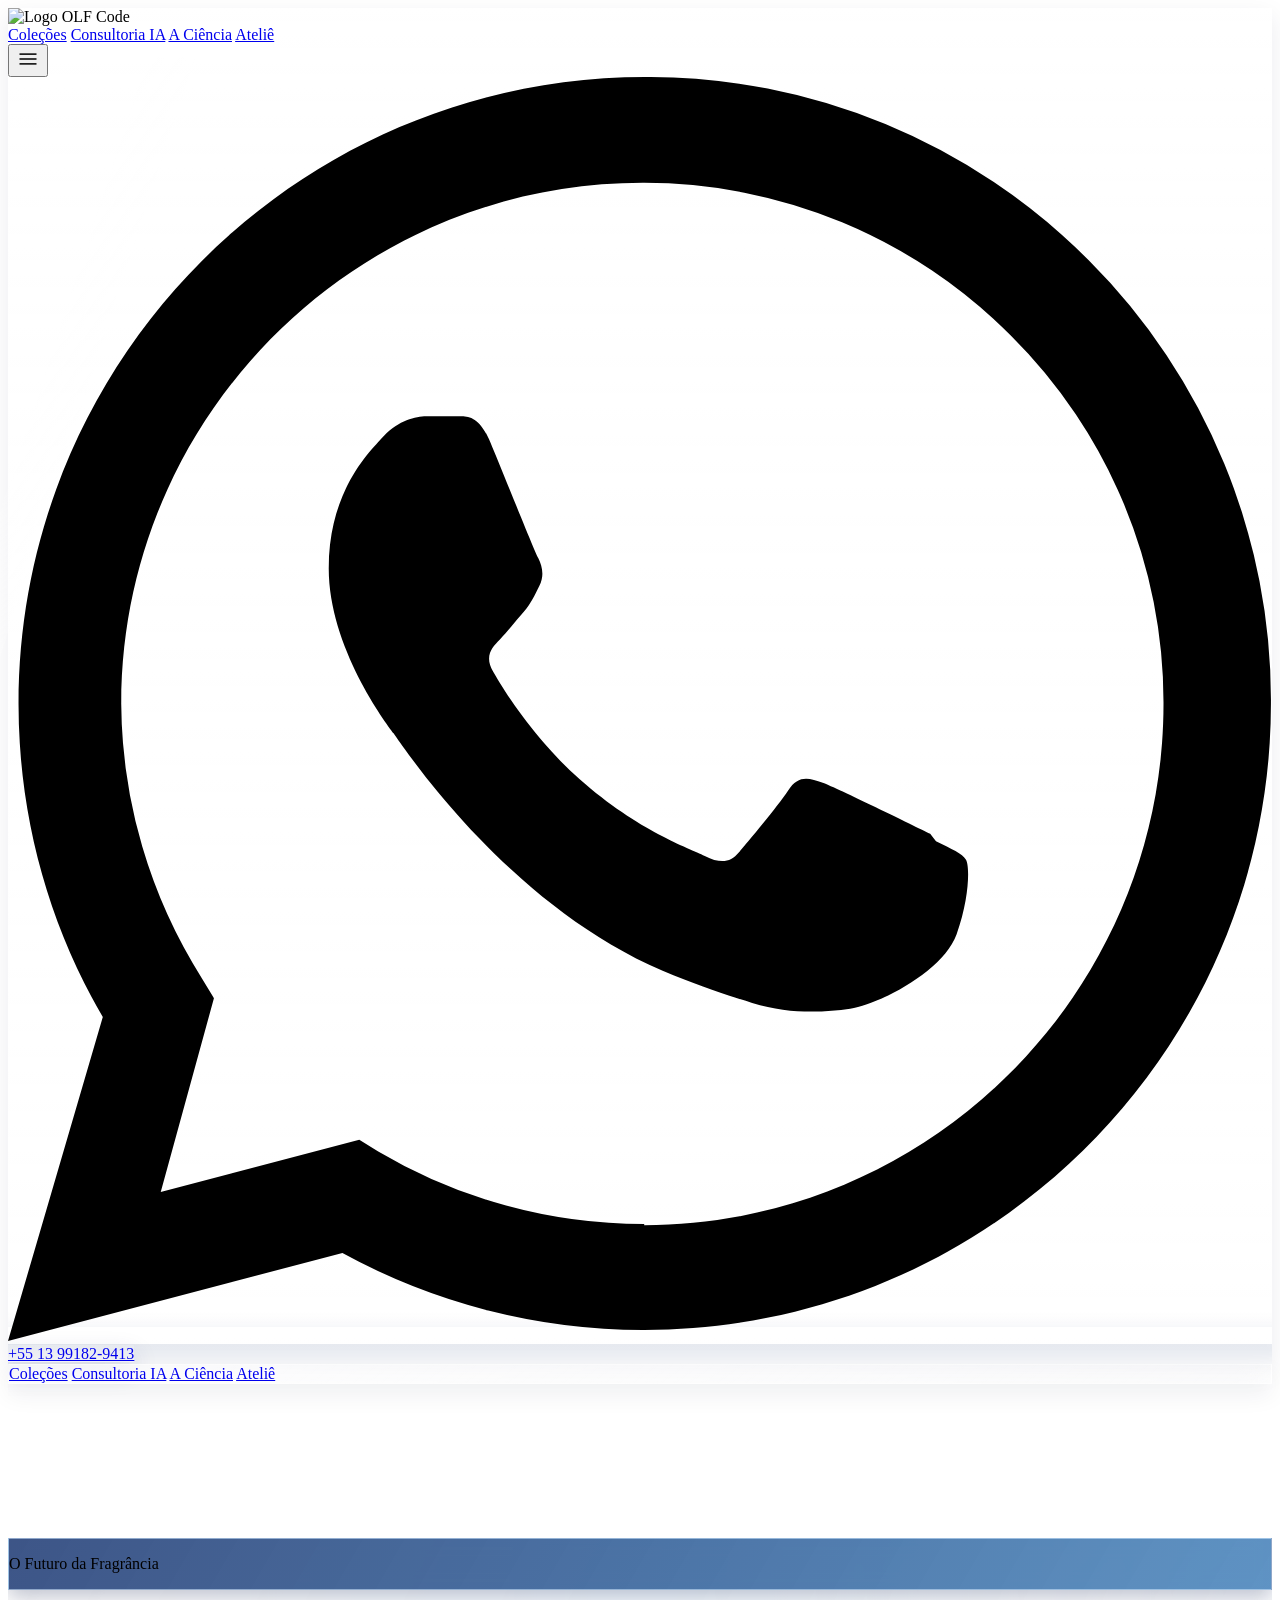
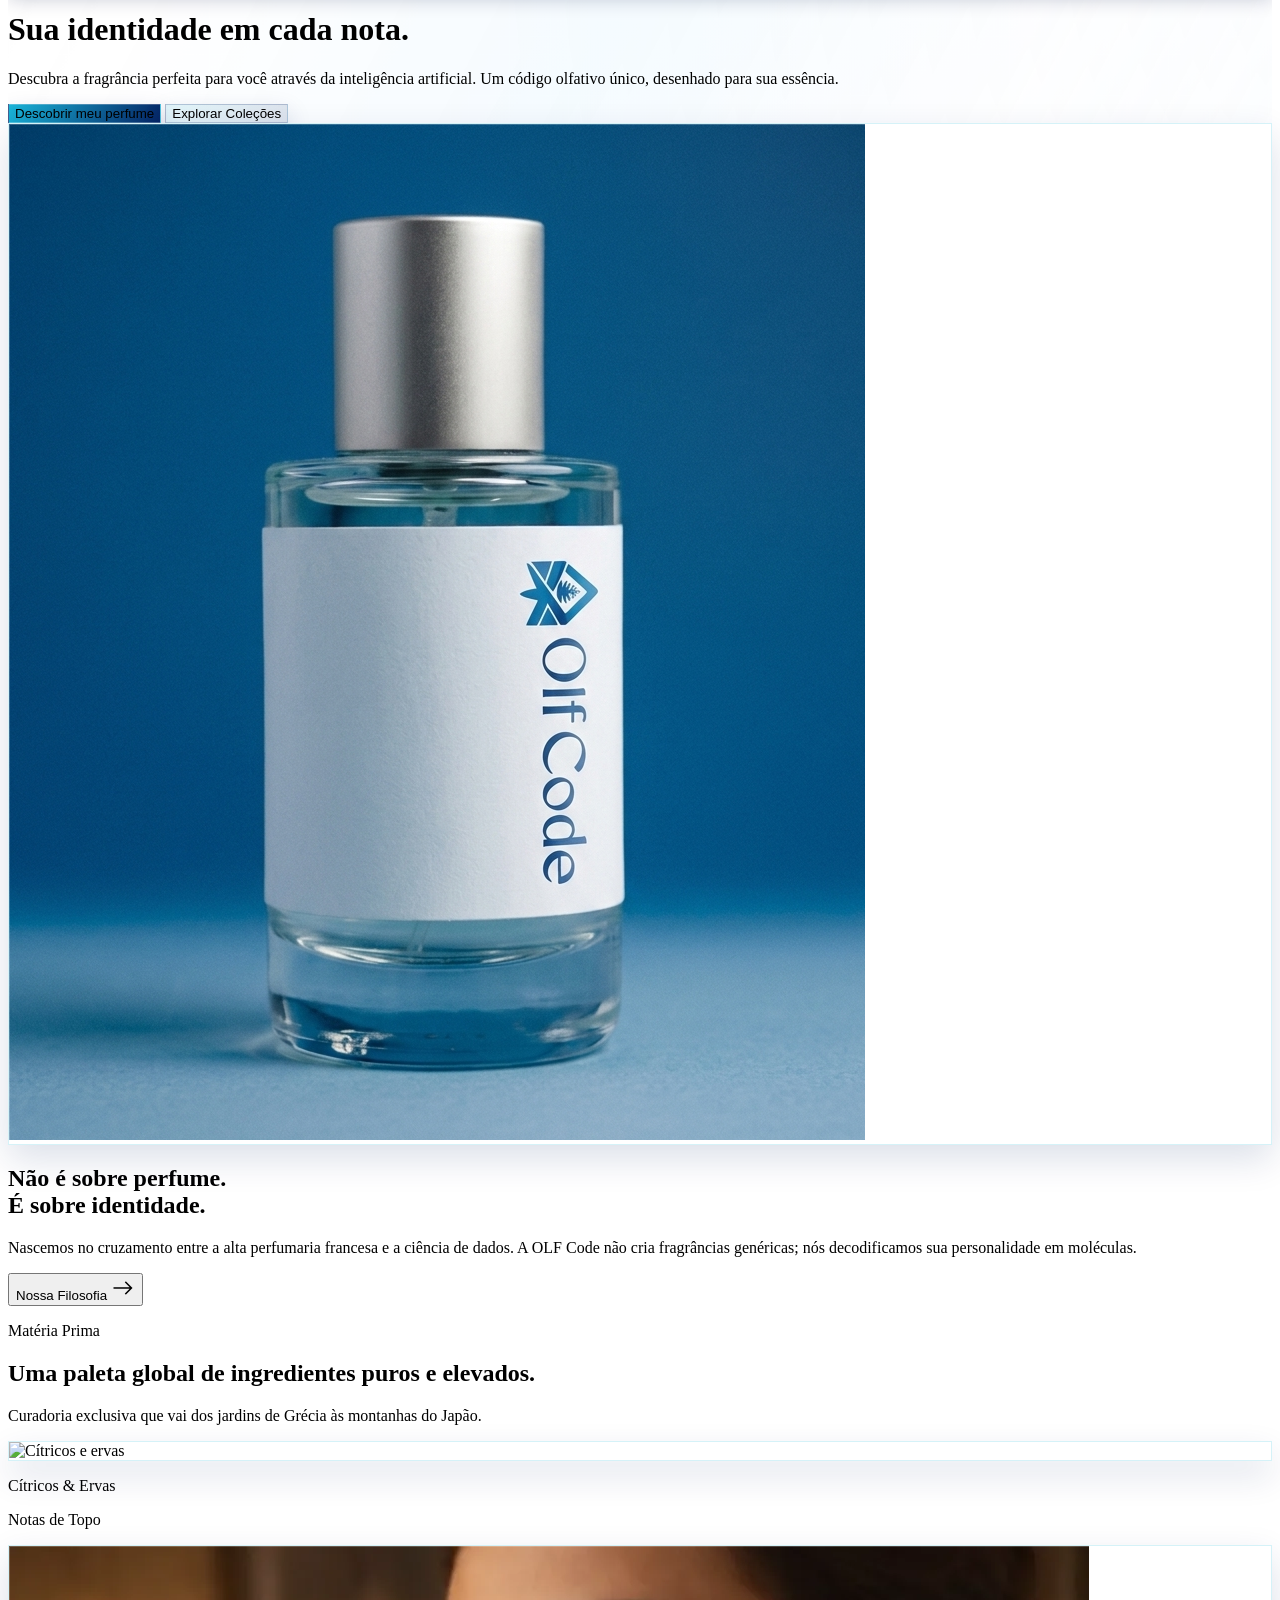
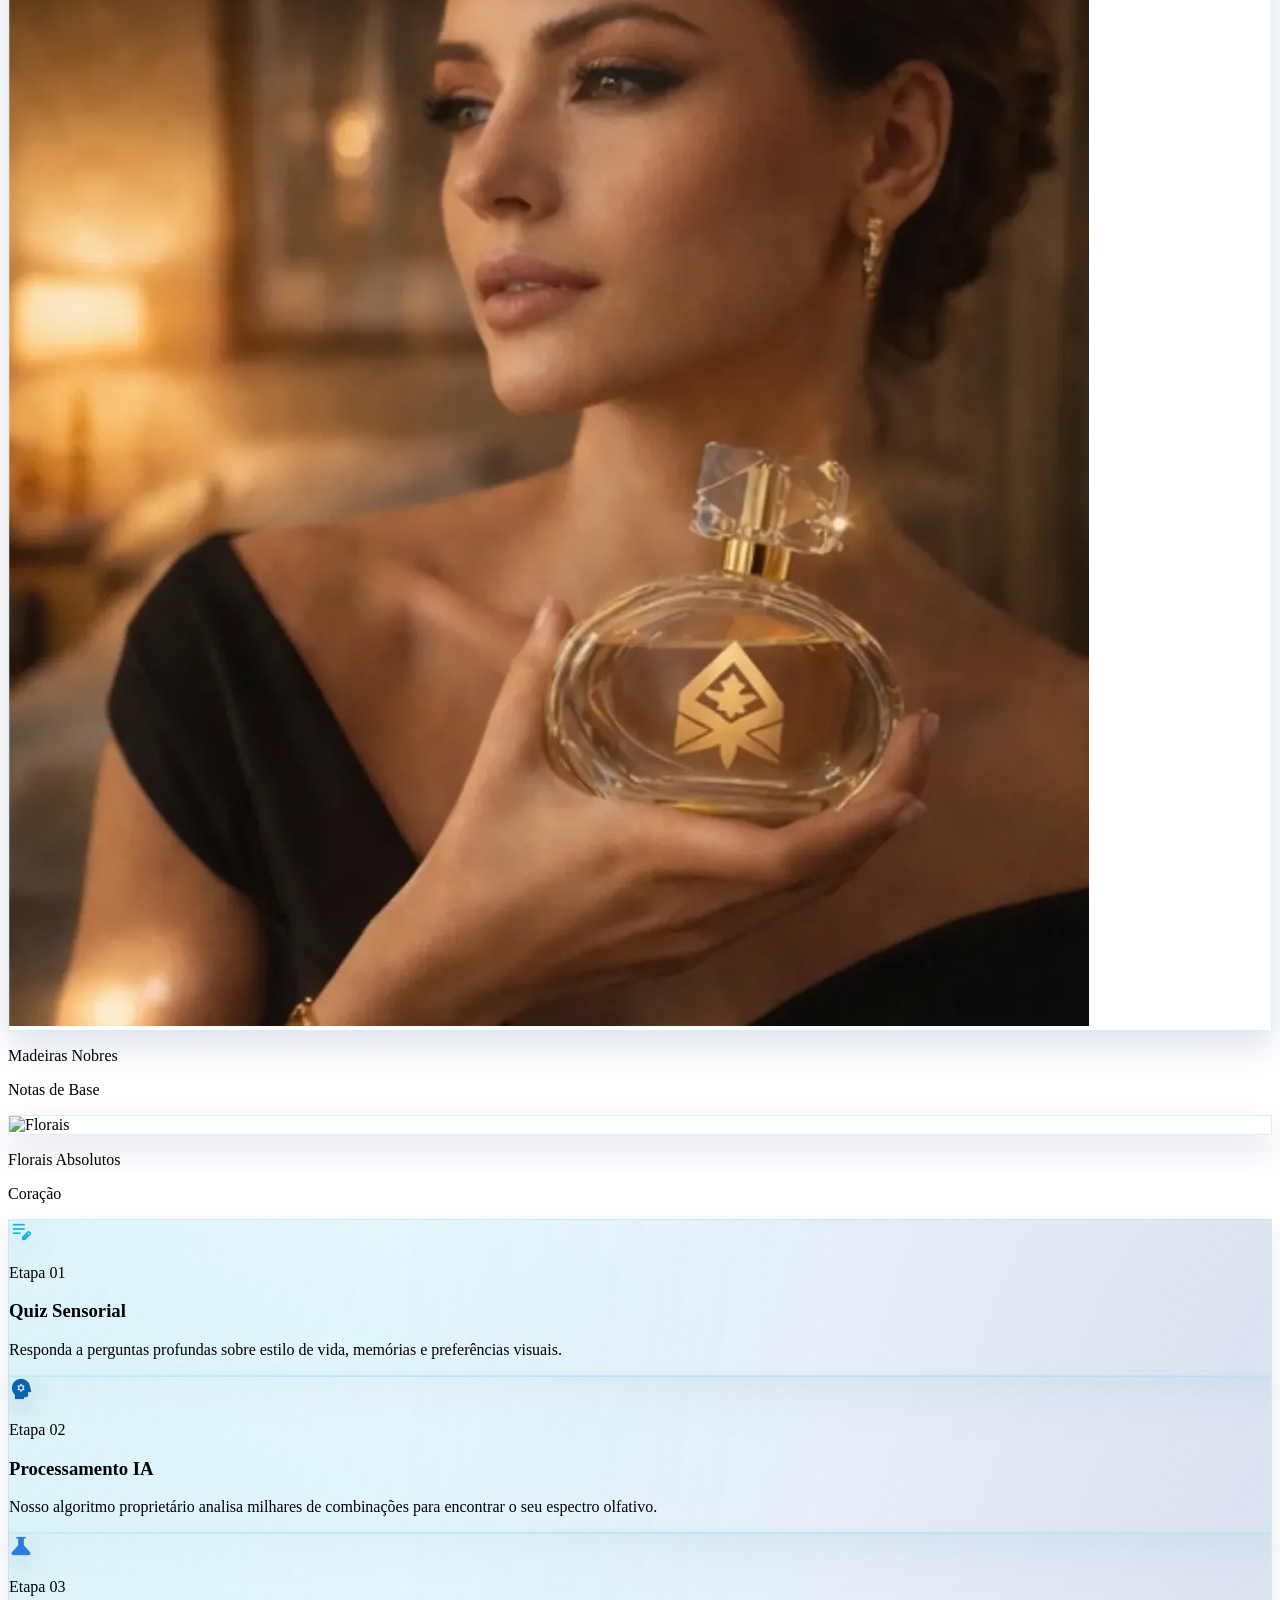
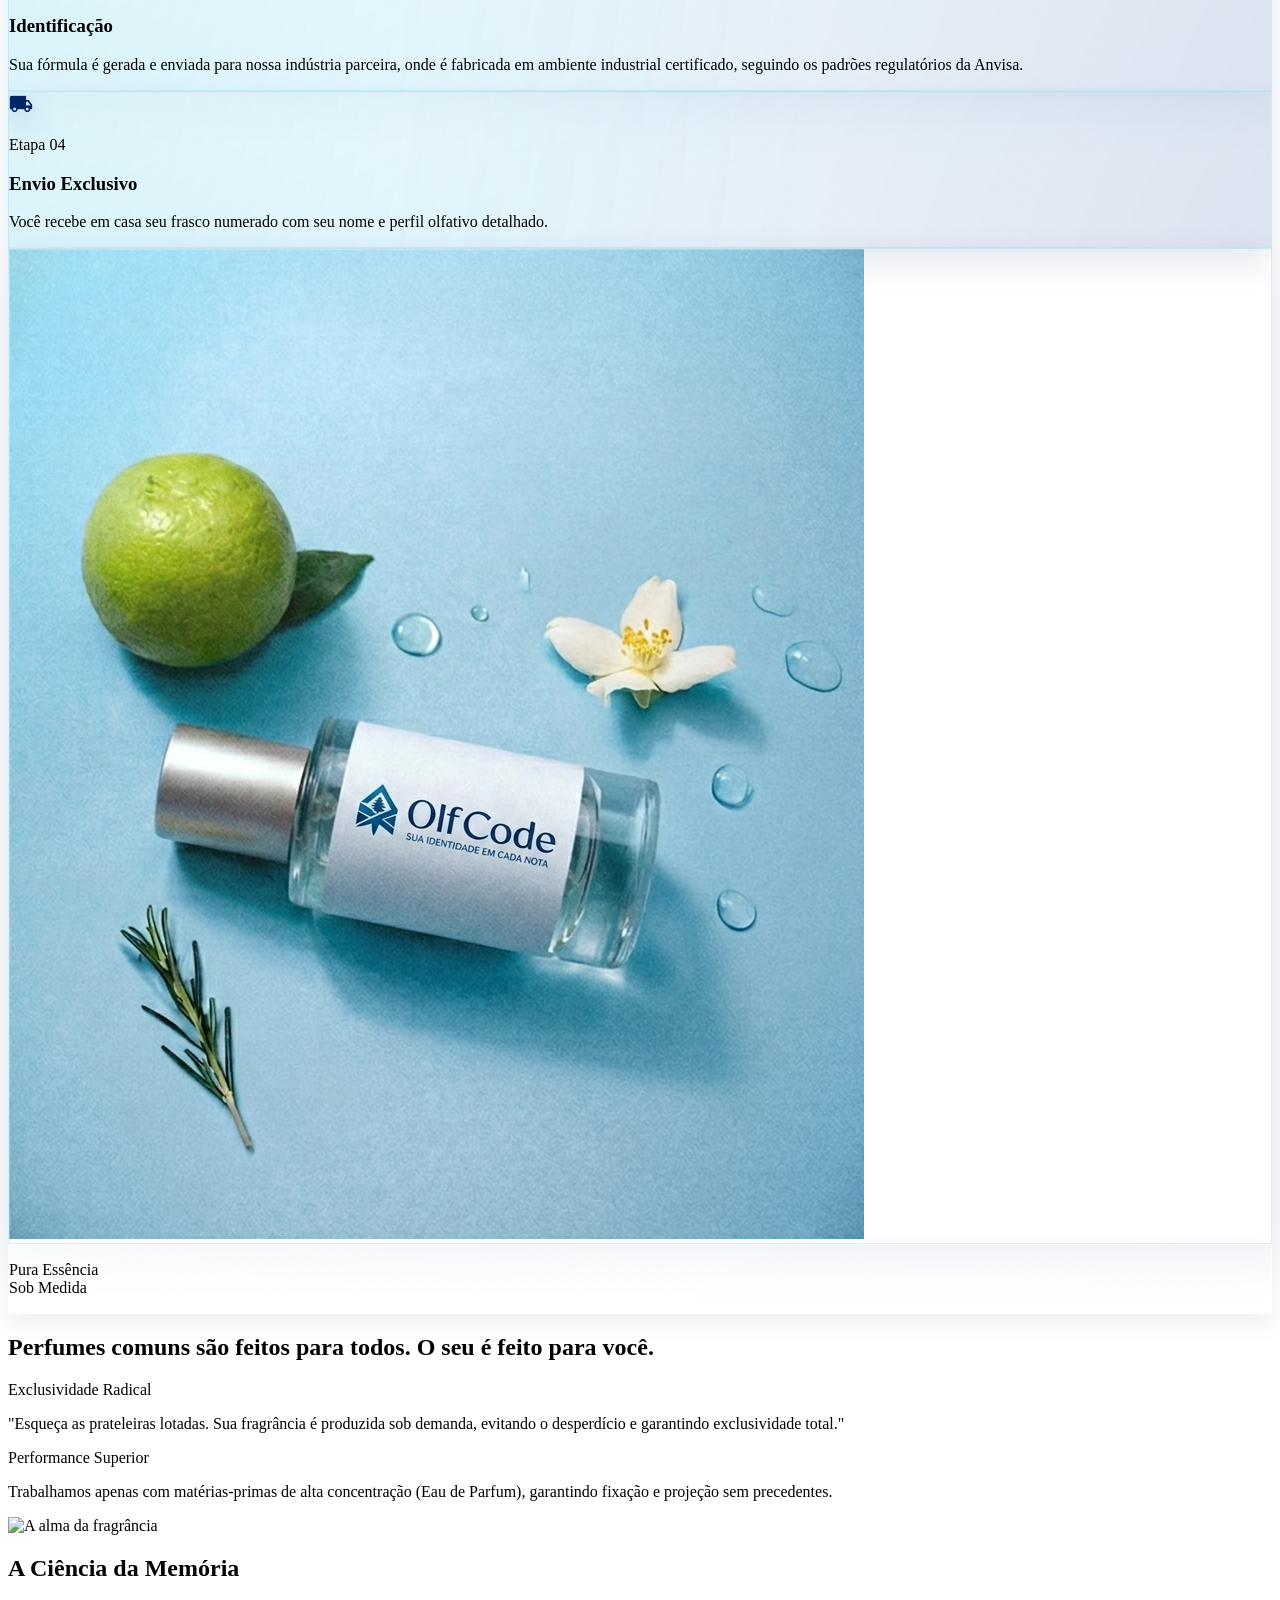
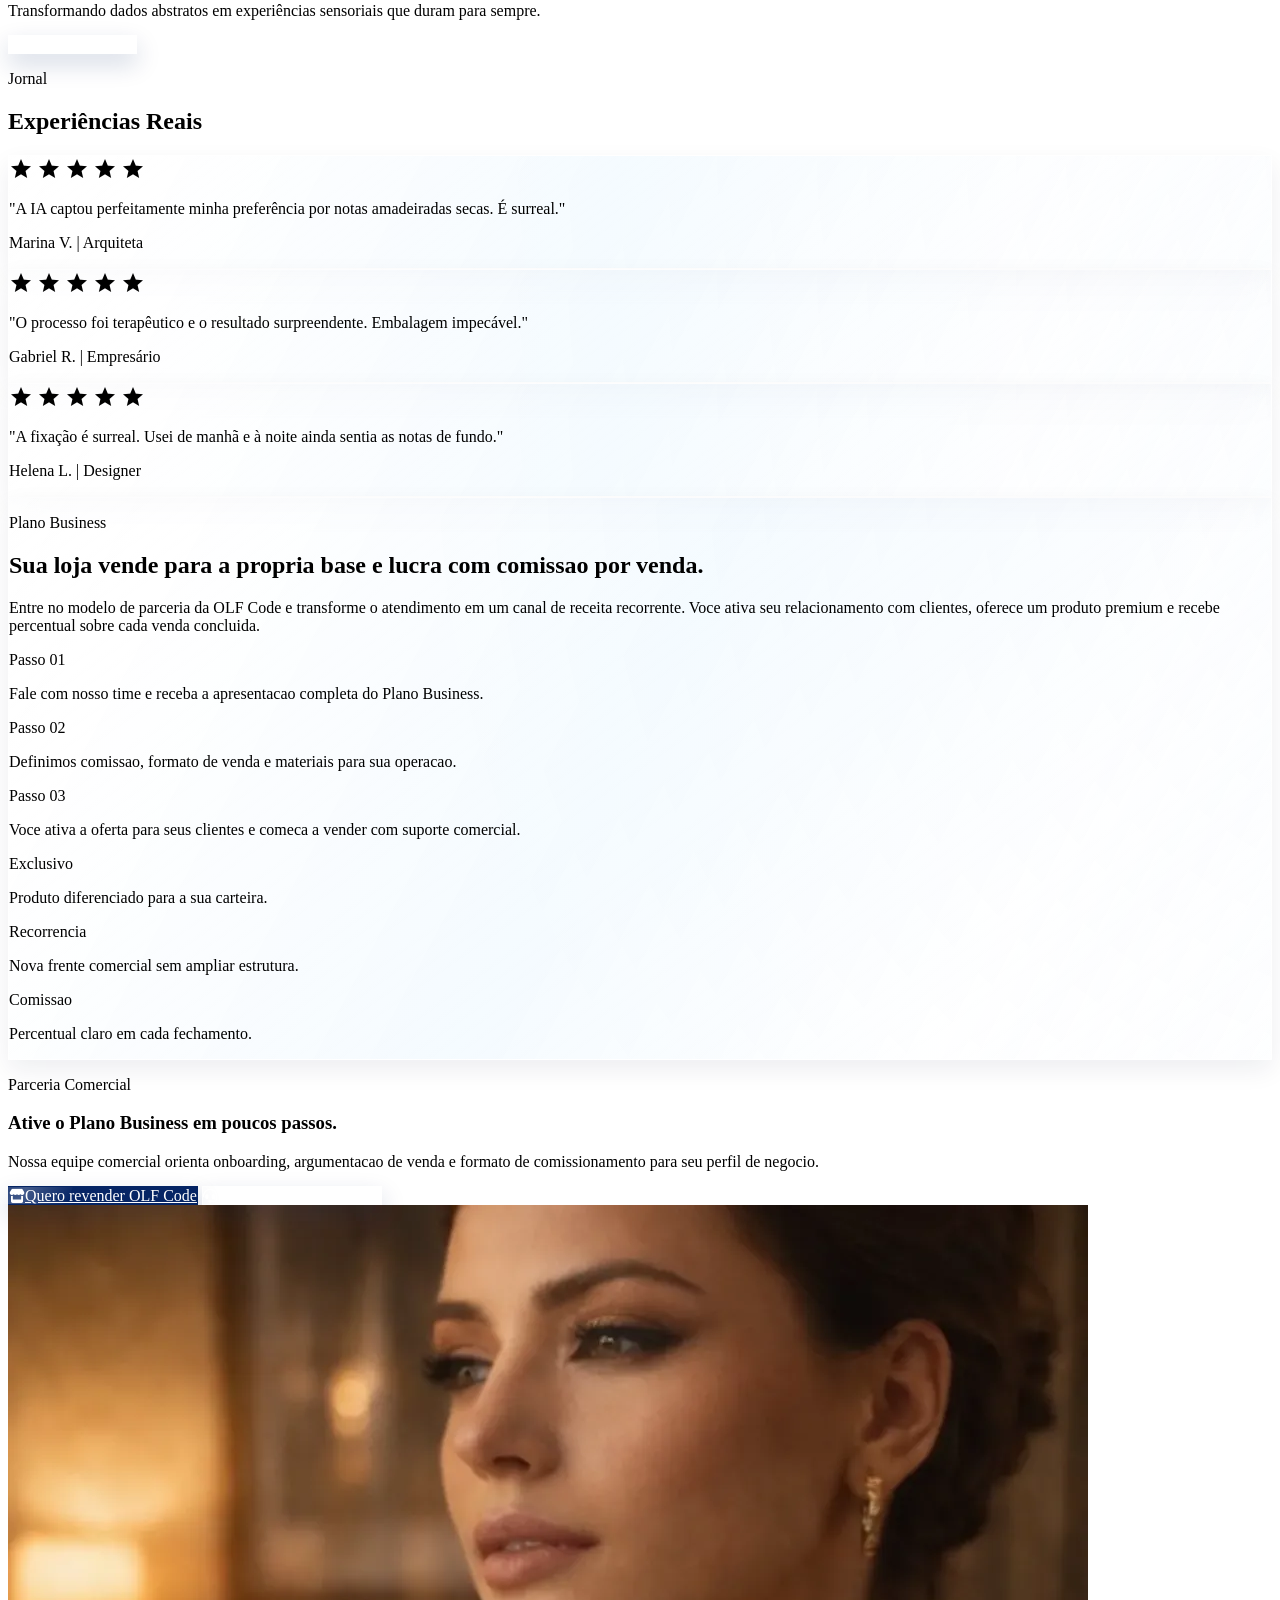
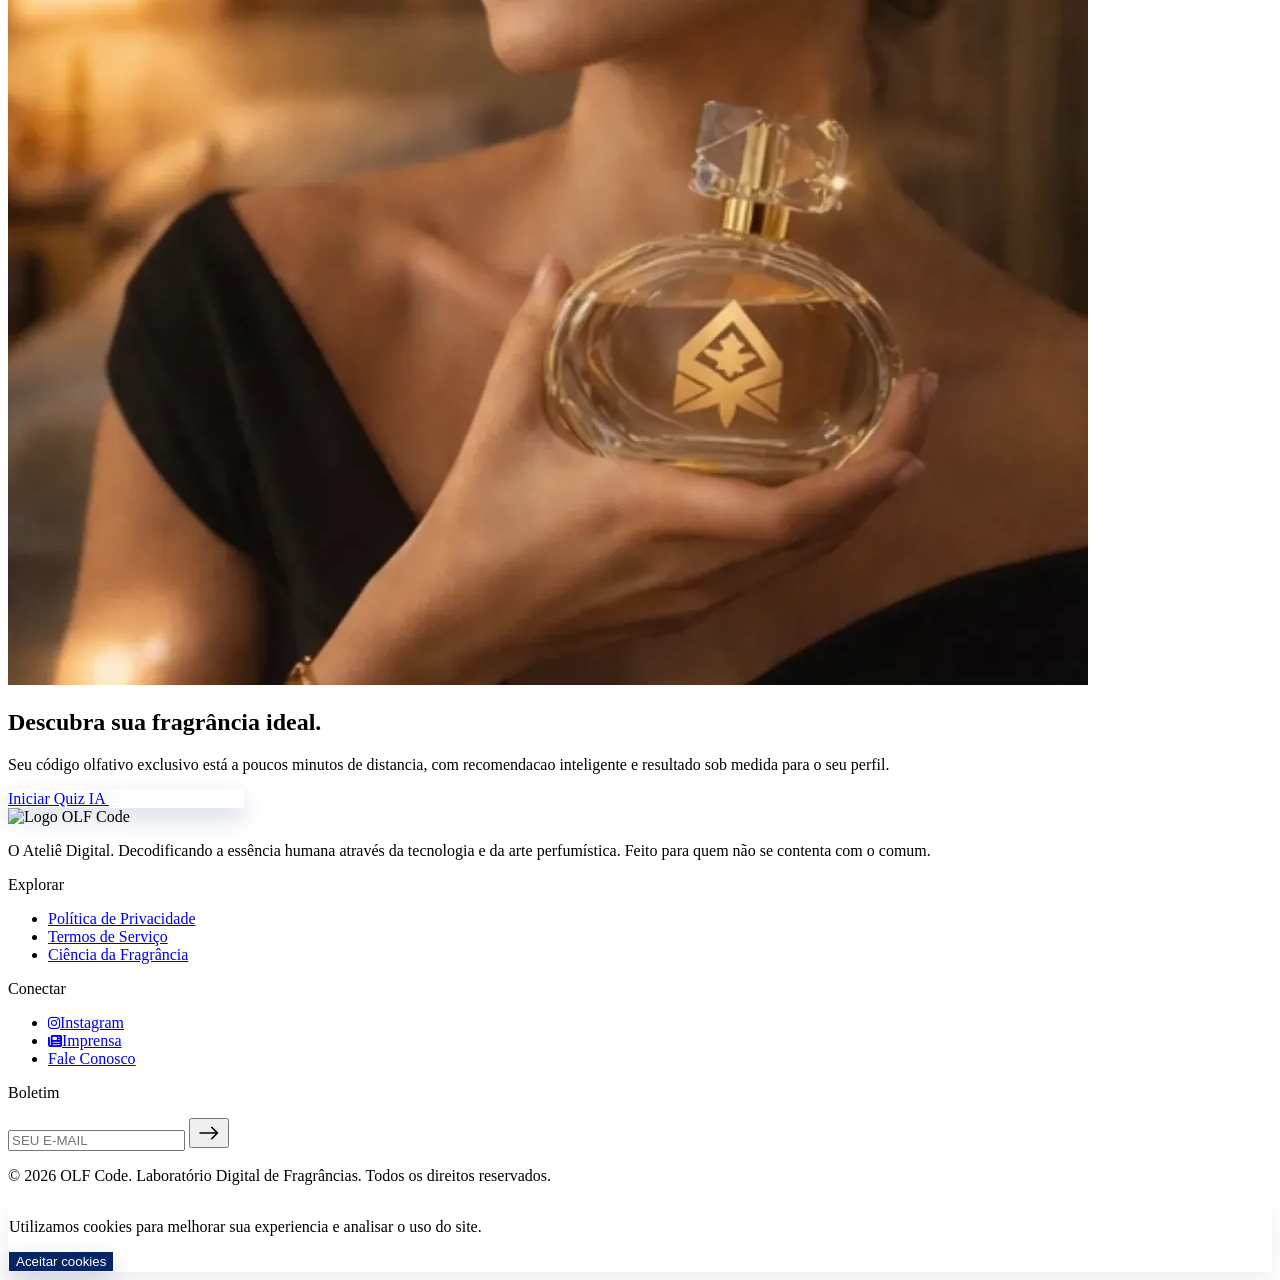
==== olfcode/index.html @ f8c420e4 "Reorganize repository into separate olfcode and os-gigantes project folders." ====
<!DOCTYPE html>

<html lang="pt-BR"><head>
<meta charset="utf-8"/>
<meta content="width=device-width, initial-scale=1.0" name="viewport"/>
<title>OLF Code | A Ciência da Identidade Olfativa</title>
<link href="assets/favicon.png" rel="icon" type="image/png"/>
<script src="https://cdn.tailwindcss.com?plugins=forms,container-queries"></script>
<link href="https://fonts.googleapis.com/css2?family=Noto+Serif:ital,wght@0,400;0,700;1,400&amp;family=Manrope:wght@300;400;600;800&amp;display=swap" rel="stylesheet"/>
<link href="https://fonts.googleapis.com/css2?family=Material+Symbols+Outlined:wght,FILL@100..700,0..1&amp;display=swap" rel="stylesheet"/>
<link href="https://cdnjs.cloudflare.com/ajax/libs/font-awesome/6.5.2/css/all.min.css" rel="stylesheet"/>
<link href="css/main.css" rel="stylesheet"/>
<script src="js/tailwind-config.js"></script>
</head>
<body class="bg-surface font-body text-on-surface selection:bg-secondary-container selection:text-on-secondary-container">
<!-- Navigation -->
<nav class="fixed top-0 w-full z-50 glass-nav flex justify-between items-center px-4 sm:px-6 md:px-12 py-3 md:py-5">
<img alt="Logo OLF Code" class="w-[140px] sm:w-[170px] md:w-[205px] h-auto object-contain" src="https://media.inlead.cloud/uploads/48022/2026-03-06/md-AnbQj-olfcode-logo-no-background.png"/>
<div class="hidden md:flex items-center space-x-10">
<a class="font-label text-xs uppercase tracking-[0.2em] text-primary border-b border-primary/40 pb-1 hover:border-primary transition-all duration-300" href="#colecoes">Coleções</a>
<a class="font-label text-xs uppercase tracking-[0.2em] text-primary/60 hover:text-primary transition-all duration-300" href="#consultoria-ia">Consultoria IA</a>
<a class="font-label text-xs uppercase tracking-[0.2em] text-primary/60 hover:text-primary transition-all duration-300" href="#a-ciencia">A Ciência</a>
<a class="font-label text-xs uppercase tracking-[0.2em] text-primary/60 hover:text-primary transition-all duration-300" href="#atelie">Ateliê</a>
</div>
<div class="flex items-center space-x-3 md:space-x-8">
<button aria-controls="mobile-menu" aria-expanded="false" aria-label="Abrir menu" class="md:hidden inline-flex items-center justify-center w-10 h-10 border border-primary/25 text-primary hover:bg-primary/5 transition-colors" id="mobile-menu-toggle" type="button">
<span class="material-symbols-outlined text-[22px]" data-icon="menu">menu</span>
</button>
<a class="wa-nav-btn px-3 sm:px-4 md:px-5 py-2 md:py-3 rounded-full bg-gradient-to-r from-[#1AB4D8] to-[#062565] text-white font-label text-[10px] md:text-xs tracking-[0.08em] flex items-center gap-2 hover:from-[#24c1e4] hover:to-[#0b377e] transition-all" href="https://wa.me/5513991829413" target="_blank">
<svg aria-hidden="true" class="w-4 h-4 fill-current" viewBox="0 0 24 24">
<path d="M20.52 3.48A11.8 11.8 0 0 0 12.1 0C5.53 0 .2 5.33.2 11.9c0 2.1.55 4.15 1.6 5.95L0 24l6.35-1.67a11.88 11.88 0 0 0 5.72 1.46h.01c6.57 0 11.9-5.33 11.9-11.9a11.8 11.8 0 0 0-3.46-8.41Zm-8.44 18.3h-.01a9.9 9.9 0 0 1-5.04-1.38l-.36-.22-3.77.99 1.01-3.68-.23-.38a9.86 9.86 0 0 1-1.53-5.21c0-5.45 4.44-9.89 9.9-9.89a9.8 9.8 0 0 1 6.99 2.9 9.82 9.82 0 0 1 2.9 6.99c0 5.46-4.44 9.9-9.86 9.9Zm5.43-7.41c-.3-.15-1.77-.87-2.04-.97-.27-.1-.47-.15-.66.15-.2.3-.76.97-.93 1.17-.17.2-.35.22-.65.07-.3-.15-1.25-.46-2.38-1.46-.88-.78-1.47-1.74-1.64-2.04-.17-.3-.02-.46.13-.61.13-.13.3-.35.45-.52.15-.18.2-.3.3-.5.1-.2.05-.37-.02-.52-.08-.15-.66-1.6-.91-2.2-.24-.57-.48-.49-.66-.5h-.56c-.2 0-.52.08-.8.37-.27.3-1.05 1.03-1.05 2.52s1.08 2.93 1.23 3.13c.15.2 2.11 3.22 5.11 4.51.71.3 1.27.48 1.7.61.71.22 1.35.18 1.86.11.57-.09 1.77-.72 2.02-1.41.25-.7.25-1.3.18-1.42-.07-.12-.27-.2-.57-.35Z"/>
</svg>
<span class="hidden sm:inline">+55 13 99182-9413</span>
</a>
</div>
</nav>
<div class="fixed top-[68px] left-0 right-0 z-40 md:hidden px-4 sm:px-6 hidden" id="mobile-menu">
<div class="glass-card border border-white/60 shadow-xl">
<div class="flex flex-col py-3">
<a class="px-5 py-3 font-label text-xs uppercase tracking-[0.22em] text-primary border-b border-primary/10 hover:bg-primary/5 transition-colors" href="#colecoes">Coleções</a>
<a class="px-5 py-3 font-label text-xs uppercase tracking-[0.22em] text-primary border-b border-primary/10 hover:bg-primary/5 transition-colors" href="#consultoria-ia">Consultoria IA</a>
<a class="px-5 py-3 font-label text-xs uppercase tracking-[0.22em] text-primary border-b border-primary/10 hover:bg-primary/5 transition-colors" href="#a-ciencia">A Ciência</a>
<a class="px-5 py-3 font-label text-xs uppercase tracking-[0.22em] text-primary hover:bg-primary/5 transition-colors" href="#atelie">Ateliê</a>
</div>
</div>
</div>
<!-- Hero Section -->
<header class="relative w-full min-h-[640px] md:min-h-[820px] lg:min-h-[980px] flex items-center pt-20 md:pt-24 pb-14 md:pb-24 overflow-hidden bg-gradient-to-br from-[#e8f8fc] via-[#e7efff] to-[#f7fbff]">
<video autoplay="" class="absolute inset-0 w-full h-full object-cover object-center scale-125 md:scale-110 lg:scale-125" loop="" muted="" playsinline="">
<source src="assets/media/hero.mp4" type="video/mp4"/>
</video>
<div class="absolute inset-0 bg-gradient-to-r from-[rgb(10_48_110_/_84%)] via-[rgb(22_98_176_/_72%)] to-[rgb(84_182_232_/_58%)]"></div>
<div class="container relative z-10 mx-auto px-4 sm:px-6 md:px-12 flex justify-center items-center text-center">
<div class="z-10 py-10 md:py-20 w-full">
<div class="liquid-panel rounded-3xl p-6 sm:p-8 md:p-12 bg-white/[0.02] backdrop-blur-lg border border-white/10 shadow-[0_8px_20px_rgba(0,18,62,0.1),0_0_18px_rgba(160,220,255,0.12)]">
<div class="inline-block px-4 py-1 mb-6 hero-tag rounded-full">
<p class="text-[10px] uppercase tracking-[0.3em] text-white/90">O Futuro da Fragrância</p>
</div>
<h1 class="font-headline text-4xl sm:text-5xl md:text-7xl lg:text-8xl text-white leading-[1.1] mb-6 md:mb-8">
                Sua identidade em cada nota.
            </h1>
<p class="font-body text-base md:text-lg text-white/85 max-w-2xl mx-auto mb-8 md:mb-12 leading-relaxed">
                Descubra a fragrância perfeita para você através da inteligência artificial. Um código olfativo único, desenhado para sua essência.
            </p>
<div class="flex flex-col sm:flex-row gap-3 md:gap-4 justify-center">
<button class="glass-button text-on-primary w-full sm:w-auto px-8 md:px-10 py-4 md:py-5 font-label text-[11px] md:text-xs uppercase tracking-[0.2em] inline-flex items-center justify-center gap-3">
                    <i data-lucide="flask-conical" class="lucide-inline"></i>Descobrir meu perfume
                </button>
<button class="glass-button-outline w-full sm:w-auto px-8 md:px-10 py-4 md:py-5 font-label text-[11px] md:text-xs uppercase tracking-[0.2em] text-white border-white/40 inline-flex items-center justify-center gap-3">
                    <i data-lucide="layout-grid" class="lucide-inline"></i>Explorar Coleções
                </button>
</div>
</div>
</div>
</div>
</header>
<!-- Identity Section -->
<section class="py-20 md:py-40 relative overflow-hidden bg-gradient-to-br from-[#f1fdff] via-[#def7ff] to-[#b7eaff]">
<div class="absolute inset-0 bg-[radial-gradient(circle_at_15%_20%,rgba(255,255,255,0.92),transparent_46%),radial-gradient(circle_at_85%_80%,rgba(124,226,255,0.22),transparent_42%),radial-gradient(circle_at_70%_30%,rgba(73,182,255,0.14),transparent_40%)]"></div>
<div class="container mx-auto px-4 sm:px-6 md:px-12">
<div class="grid grid-cols-1 md:grid-cols-2 gap-10 md:gap-24 items-center">
<div class="image-reveal aspect-[4/5] border border-white/80 shadow-[0_28px_70px_rgba(0,72,132,0.35)]">
<img alt="Frasco OLF Code" class="w-full h-full object-cover" src="assets/media/Gemini_Generated_Image_b05674b05674b056.png"/>
<div class="absolute inset-0 bg-primary/5"></div>
</div>
<div class="space-y-8">
<div class="w-12 h-[1px] bg-primary/30"></div>
<h2 class="font-headline text-4xl sm:text-5xl md:text-6xl text-primary leading-tight">
                    Não é sobre perfume. <br/>É sobre identidade.
                </h2>
<p class="font-body text-lg md:text-xl text-on-surface-variant leading-relaxed opacity-80">
                    Nascemos no cruzamento entre a alta perfumaria francesa e a ciência de dados. A OLF Code não cria fragrâncias genéricas; nós decodificamos sua personalidade em moléculas.
                </p>
<div class="pt-8">
<button class="group flex items-center gap-4 text-primary font-label text-xs uppercase tracking-[0.3em]">
                        Nossa Filosofia 
                        <span class="material-symbols-outlined group-hover:translate-x-2 transition-transform" data-icon="east">east</span>
</button>
</div>
</div>
</div>
</div>
</section>
<!-- Ingredient Gallery -->
<section class="py-20 md:py-32 bg-gradient-to-br from-[#effbfe] via-[#f4f8ff] to-[#eef4ff] scroll-mt-28" id="colecoes">
<div class="container mx-auto px-4 sm:px-6 md:px-12">
<div class="flex flex-col md:flex-row justify-between items-end mb-20 gap-8">
<div class="max-w-2xl">
<p class="font-label text-[10px] uppercase tracking-[0.4em] text-secondary mb-6">Matéria Prima</p>
<h2 class="font-headline text-3xl sm:text-4xl md:text-5xl text-primary leading-tight">Uma paleta global de ingredientes puros e elevados.</h2>
</div>
<p class="text-on-surface-variant max-w-xs text-sm leading-relaxed opacity-70">Curadoria exclusiva que vai dos jardins de Grécia às montanhas do Japão.</p>
</div>
<div class="grid grid-cols-1 md:grid-cols-2 lg:grid-cols-3 gap-6 md:gap-10">
<!-- Item 1 -->
<div class="group">
<div class="image-reveal aspect-square mb-6">
<img alt="Cítricos e ervas" class="w-full h-full object-cover" src="https://images.unsplash.com/photo-1616949755610-8c9bbc08f138?auto=format&amp;fit=crop&amp;w=900&amp;q=80"/>
<div class="absolute inset-0 bg-primary/5 opacity-0 group-hover:opacity-100 transition-opacity"></div>
</div>
<div class="flex justify-between items-center px-2">
<p class="font-headline text-xl text-primary italic">Cítricos &amp; Ervas</p>
<p class="text-[10px] text-on-surface-variant tracking-[0.2em] uppercase">Notas de Topo</p>
</div>
</div>
<!-- Item 2 -->
<div class="group lg:mt-16">
<div class="image-reveal aspect-square mb-6">
<img alt="Madeiras" class="w-full h-full object-cover" src="assets/media/cta-frasco.jpg"/>
<div class="absolute inset-0 bg-primary/5 opacity-0 group-hover:opacity-100 transition-opacity"></div>
</div>
<div class="flex justify-between items-center px-2">
<p class="font-headline text-xl text-primary italic">Madeiras Nobres</p>
<p class="text-[10px] text-on-surface-variant tracking-[0.2em] uppercase">Notas de Base</p>
</div>
</div>
<!-- Item 3 -->
<div class="group">
<div class="image-reveal aspect-square mb-6">
<img alt="Florais" class="w-full h-full object-cover" src="https://images.unsplash.com/photo-1615634260167-c8cdede054de?auto=format&amp;fit=crop&amp;w=900&amp;q=80"/>
<div class="absolute inset-0 bg-primary/5 opacity-0 group-hover:opacity-100 transition-opacity"></div>
</div>
<div class="flex justify-between items-center px-2">
<p class="font-headline text-xl text-primary italic">Florais Absolutos</p>
<p class="text-[10px] text-on-surface-variant tracking-[0.2em] uppercase">Coração</p>
</div>
</div>
</div>
</div>
</section>
<!-- Bento Grid Process -->
<section class="py-20 md:py-32 bg-gradient-to-br from-white via-[#eef8ff] to-[#e9f3ff] scroll-mt-28" id="consultoria-ia">
<div class="container mx-auto px-4 sm:px-6 md:px-12">
<div class="grid grid-cols-1 md:grid-cols-2 xl:grid-cols-4 gap-4 md:gap-6">
<div class="process-card p-6 md:p-12 flex flex-col justify-between min-h-[280px] md:min-h-[420px]">
<span class="material-symbols-outlined process-icon icon-edit text-5xl" data-icon="edit_note">edit_note</span>
<div>
<p class="text-[10px] uppercase tracking-[0.4em] text-[#0d63af] mb-4">Etapa 01</p>
<h3 class="font-headline text-3xl text-primary mb-6">Quiz Sensorial</h3>
<p class="text-on-surface-variant text-sm leading-relaxed opacity-70">Responda a perguntas profundas sobre estilo de vida, memórias e preferências visuais.</p>
</div>
</div>
<div class="process-card p-6 md:p-12 flex flex-col justify-between min-h-[280px] md:min-h-[420px]">
<span class="material-symbols-outlined process-icon icon-psychology text-5xl" data-icon="psychology">psychology</span>
<div>
<p class="text-[10px] uppercase tracking-[0.4em] text-[#0d63af] mb-4">Etapa 02</p>
<h3 class="font-headline text-3xl text-primary mb-6">Processamento IA</h3>
<p class="text-on-surface-variant text-sm leading-relaxed opacity-80">Nosso algoritmo proprietário analisa milhares de combinações para encontrar o seu espectro olfativo.</p>
</div>
</div>
<div class="process-card p-6 md:p-12 flex flex-col justify-between min-h-[280px] md:min-h-[420px]">
<span class="material-symbols-outlined process-icon icon-science text-5xl" data-icon="science">science</span>
<div>
<p class="text-[10px] uppercase tracking-[0.4em] text-[#0d63af] mb-4">Etapa 03</p>
<h3 class="font-headline text-3xl text-primary mb-6">Identificação</h3>
<p class="text-on-surface-variant text-sm leading-relaxed opacity-70">Sua fórmula é gerada e enviada para nossa indústria parceira, onde é fabricada em ambiente industrial certificado, seguindo os padrões regulatórios da Anvisa.</p>
</div>
</div>
<div class="process-card p-6 md:p-12 flex flex-col justify-between min-h-[280px] md:min-h-[420px]">
<span class="material-symbols-outlined process-icon icon-shipping text-5xl" data-icon="local_shipping">local_shipping</span>
<div>
<p class="text-[10px] uppercase tracking-[0.4em] text-[#0d63af] mb-4">Etapa 04</p>
<h3 class="font-headline text-3xl text-primary mb-6">Envio Exclusivo</h3>
<p class="text-on-surface-variant text-sm leading-relaxed opacity-70">Você recebe em casa seu frasco numerado com seu nome e perfil olfativo detalhado.</p>
</div>
</div>
</div>
</div>
</section>
<!-- Lifestyle Section -->
<section class="py-20 md:py-40 bg-gradient-to-br from-[#edf9fd] via-[#f2f7ff] to-[#eaf1ff]">
<div class="container mx-auto px-4 sm:px-6 md:px-12">
<div class="grid grid-cols-1 md:grid-cols-2 gap-12 md:gap-32 items-center">
<div class="relative order-2 md:order-1">
<div class="aspect-[4/5] image-reveal shadow-2xl">
<img alt="Frasco OLF Code com notas cítricas" class="w-full h-full object-cover" src="assets/media/Gemini_Generated_Image_x7kvunx7kvunx7kv.png"/>
</div>
<div class="absolute -top-10 -right-10 w-48 h-48 glass-card flex items-center justify-center p-8 hidden lg:flex">
<p class="text-center text-[10px] font-label uppercase tracking-widest text-primary leading-loose">Pura Essência <br/> Sob Medida</p>
</div>
</div>
<div class="order-1 md:order-2">
<h2 class="font-headline text-3xl sm:text-4xl md:text-5xl text-primary mb-8 md:mb-12 leading-tight">Perfumes comuns são feitos para todos. O seu é feito para você.</h2>
<div class="space-y-8 md:space-y-16">
<div class="border-l border-primary/20 pl-6 md:pl-10 group">
<p class="font-label text-[10px] uppercase tracking-[0.3em] text-secondary mb-4 group-hover:tracking-[0.4em] transition-all">Exclusividade Radical</p>
<p class="text-on-surface-variant text-lg leading-relaxed opacity-80 italic">"Esqueça as prateleiras lotadas. Sua fragrância é produzida sob demanda, evitando o desperdício e garantindo exclusividade total."</p>
</div>
<div class="border-l border-primary/20 pl-6 md:pl-10 group">
<p class="font-label text-[10px] uppercase tracking-[0.3em] text-secondary mb-4 group-hover:tracking-[0.4em] transition-all">Performance Superior</p>
<p class="text-on-surface-variant text-lg leading-relaxed opacity-80">Trabalhamos apenas com matérias-primas de alta concentração (Eau de Parfum), garantindo fixação e projeção sem precedentes.</p>
</div>
</div>
</div>
</div>
</div>
</section>
<!-- Full Width Vision -->
<section class="relative h-[60vh] md:h-[80vh] flex items-center justify-center overflow-hidden scroll-mt-28" id="a-ciencia">
<img alt="A alma da fragrância" class="absolute inset-0 w-full h-full object-cover brightness-75" src="https://images.unsplash.com/photo-1615634260167-c8cdede054de?auto=format&amp;fit=crop&amp;w=1800&amp;q=80"/>
<div class="absolute inset-0 bg-gradient-to-r from-[rgb(26_180_216_/_68%)] via-[rgb(13_92_165_/_88%)] to-[rgb(6_37_101_/_83%)]"></div>
<div class="relative z-10 text-center text-white px-6">
<h2 class="font-headline text-4xl sm:text-5xl md:text-8xl mb-6 md:mb-8 tracking-tight">A Ciência da Memória</h2>
<p class="font-body text-base sm:text-lg md:text-xl max-w-2xl mx-auto opacity-70 font-light tracking-wide">Transformando dados abstratos em experiências sensoriais que duram para sempre.</p>
<a class="cta-visual cta-outline-light inline-flex items-center justify-center gap-3 mt-8 px-8 py-4 font-label text-[11px] md:text-xs uppercase tracking-[0.28em]" href="https://wa.me/5513991829413" target="_blank"><i class="fa-brands fa-whatsapp icon-inline"></i>Entrar em contato</a>
</div>
</section>
<!-- Testimonials -->
<section class="py-20 md:py-40 bg-white">
<div class="container mx-auto px-4 sm:px-6 md:px-12">
<div class="text-center mb-24">
<p class="font-label text-[10px] uppercase tracking-[0.5em] text-secondary mb-6">Jornal</p>
<h2 class="font-headline text-3xl sm:text-4xl md:text-5xl text-primary">Experiências Reais</h2>
</div>
<div class="grid grid-cols-1 md:grid-cols-3 gap-6 md:gap-12">
<div class="glass-card liquid-panel p-7 md:p-12 hover:shadow-xl transition-all duration-500">
<div class="flex gap-1 mb-8">
<span class="material-symbols-outlined text-secondary text-sm" style="font-variation-settings: 'FILL' 1;">star</span>
<span class="material-symbols-outlined text-secondary text-sm" style="font-variation-settings: 'FILL' 1;">star</span>
<span class="material-symbols-outlined text-secondary text-sm" style="font-variation-settings: 'FILL' 1;">star</span>
<span class="material-symbols-outlined text-secondary text-sm" style="font-variation-settings: 'FILL' 1;">star</span>
<span class="material-symbols-outlined text-secondary text-sm" style="font-variation-settings: 'FILL' 1;">star</span>
                </div>
<p class="font-body text-primary text-lg mb-12 italic leading-relaxed">"A IA captou perfeitamente minha preferência por notas amadeiradas secas. É surreal."</p>
<div class="flex items-center gap-4">
<div class="w-8 h-[1px] bg-primary/20"></div>
<p class="font-label text-[10px] uppercase tracking-[0.2em] text-on-surface-variant">Marina V. | Arquiteta</p>
</div>
</div>
<div class="glass-card liquid-panel p-7 md:p-12 md:translate-y-8 hover:shadow-xl transition-all duration-500">
<div class="flex gap-1 mb-8">
<span class="material-symbols-outlined text-secondary text-sm" style="font-variation-settings: 'FILL' 1;">star</span>
<span class="material-symbols-outlined text-secondary text-sm" style="font-variation-settings: 'FILL' 1;">star</span>
<span class="material-symbols-outlined text-secondary text-sm" style="font-variation-settings: 'FILL' 1;">star</span>
<span class="material-symbols-outlined text-secondary text-sm" style="font-variation-settings: 'FILL' 1;">star</span>
<span class="material-symbols-outlined text-secondary text-sm" style="font-variation-settings: 'FILL' 1;">star</span>
                </div>
<p class="font-body text-primary text-lg mb-12 italic leading-relaxed">"O processo foi terapêutico e o resultado surpreendente. Embalagem impecável."</p>
<div class="flex items-center gap-4">
<div class="w-8 h-[1px] bg-primary/20"></div>
<p class="font-label text-[10px] uppercase tracking-[0.2em] text-on-surface-variant">Gabriel R. | Empresário</p>
</div>
</div>
<div class="glass-card liquid-panel p-7 md:p-12 hover:shadow-xl transition-all duration-500">
<div class="flex gap-1 mb-8">
<span class="material-symbols-outlined text-secondary text-sm" style="font-variation-settings: 'FILL' 1;">star</span>
<span class="material-symbols-outlined text-secondary text-sm" style="font-variation-settings: 'FILL' 1;">star</span>
<span class="material-symbols-outlined text-secondary text-sm" style="font-variation-settings: 'FILL' 1;">star</span>
<span class="material-symbols-outlined text-secondary text-sm" style="font-variation-settings: 'FILL' 1;">star</span>
<span class="material-symbols-outlined text-secondary text-sm" style="font-variation-settings: 'FILL' 1;">star</span>
                </div>
<p class="font-body text-primary text-lg mb-12 italic leading-relaxed">"A fixação é surreal. Usei de manhã e à noite ainda sentia as notas de fundo."</p>
<div class="flex items-center gap-4">
<div class="w-8 h-[1px] bg-primary/20"></div>
<p class="font-label text-[10px] uppercase tracking-[0.2em] text-on-surface-variant">Helena L. | Designer</p>
</div>
</div>
</div>
</div>
</section>
<!-- Business CTA -->
<section class="py-20 md:py-32 bg-gradient-to-br from-[#eef7ff] via-white to-[#e9f6fc] scroll-mt-28" id="atelie">
<div class="container mx-auto px-4 sm:px-6 md:px-12">
<div class="grid grid-cols-1 lg:grid-cols-12 gap-8 md:gap-10 items-start">
<div class="lg:col-span-7 relative overflow-hidden glass-card liquid-panel p-8 md:p-12 border border-[#0d63af]/15 bg-gradient-to-br from-[#eefbff] via-[#def5ff] to-[#cdeeff]">
<div class="absolute inset-0 bg-[radial-gradient(circle_at_18%_18%,rgba(255,255,255,0.74),transparent_58%),radial-gradient(circle_at_85%_80%,rgba(124,226,255,0.24),transparent_58%),radial-gradient(circle_at_70%_32%,rgba(73,182,255,0.17),transparent_56%),radial-gradient(circle_at_35%_70%,rgba(112,205,255,0.14),transparent_52%)] pointer-events-none"></div>
<div class="relative z-10">
<p class="font-label text-[10px] uppercase tracking-[0.45em] text-[#0d63af] mb-5">Plano Business</p>
<h2 class="font-headline text-3xl sm:text-4xl md:text-5xl text-primary mb-6 leading-tight">Sua loja vende para a propria base e lucra com comissao por venda.</h2>
<p class="font-body text-on-surface-variant text-base md:text-lg leading-relaxed mb-8">Entre no modelo de parceria da OLF Code e transforme o atendimento em um canal de receita recorrente. Voce ativa seu relacionamento com clientes, oferece um produto premium e recebe percentual sobre cada venda concluida.</p>
<div class="grid grid-cols-1 md:grid-cols-3 gap-3 mb-8 text-left">
<div class="bg-[#f4fbff] border border-[#0d63af]/20 p-4">
<p class="font-label text-[10px] uppercase tracking-[0.3em] text-[#0d63af] mb-2">Passo 01</p>
<p class="text-primary text-sm leading-relaxed flex items-start gap-2"><i data-lucide="message-circle" class="lucide-inline mt-0.5"></i><span>Fale com nosso time e receba a apresentacao completa do Plano Business.</span></p>
</div>
<div class="bg-[#f4fbff] border border-[#0d63af]/20 p-4">
<p class="font-label text-[10px] uppercase tracking-[0.3em] text-[#0d63af] mb-2">Passo 02</p>
<p class="text-primary text-sm leading-relaxed flex items-start gap-2"><i data-lucide="settings-2" class="lucide-inline mt-0.5"></i><span>Definimos comissao, formato de venda e materiais para sua operacao.</span></p>
</div>
<div class="bg-[#f4fbff] border border-[#0d63af]/20 p-4">
<p class="font-label text-[10px] uppercase tracking-[0.3em] text-[#0d63af] mb-2">Passo 03</p>
<p class="text-primary text-sm leading-relaxed flex items-start gap-2"><i data-lucide="trending-up" class="lucide-inline mt-0.5"></i><span>Voce ativa a oferta para seus clientes e comeca a vender com suporte comercial.</span></p>
</div>
</div>
<div class="grid grid-cols-1 sm:grid-cols-3 gap-4">
<div class="bg-white border border-[#0d63af]/15 p-5">
<p class="font-label text-[10px] uppercase tracking-[0.25em] text-[#0d63af] mb-2">Exclusivo</p>
<p class="text-primary text-sm leading-relaxed">Produto diferenciado para a sua carteira.</p>
</div>
<div class="bg-white border border-[#0d63af]/15 p-5">
<p class="font-label text-[10px] uppercase tracking-[0.25em] text-[#0d63af] mb-2">Recorrencia</p>
<p class="text-primary text-sm leading-relaxed">Nova frente comercial sem ampliar estrutura.</p>
</div>
<div class="bg-white border border-[#0d63af]/15 p-5">
<p class="font-label text-[10px] uppercase tracking-[0.25em] text-[#0d63af] mb-2">Comissao</p>
<p class="text-primary text-sm leading-relaxed">Percentual claro em cada fechamento.</p>
</div>
</div>
</div>
</div>
<div class="lg:col-span-5 lg:self-center bg-gradient-to-br from-[#062565] via-[#0b377e] to-[#0d63af] p-8 md:p-10 text-white flex flex-col justify-center shadow-2xl">
<div class="text-center flex flex-col items-center">
<p class="font-label text-[10px] uppercase tracking-[0.35em] text-white/70 mb-4">Parceria Comercial</p>
<h3 class="font-headline text-2xl md:text-3xl leading-tight mb-5">Ative o Plano Business em poucos passos.</h3>
<p class="text-white/85 text-sm md:text-base leading-relaxed mb-8 max-w-md">Nossa equipe comercial orienta onboarding, argumentacao de venda e formato de comissionamento para seu perfil de negocio.</p>
</div>
<div class="flex flex-col gap-4">
<a class="cta-visual cta-solid-dark w-full px-8 py-4 font-label text-[11px] md:text-xs uppercase tracking-[0.28em] text-center border border-white inline-flex items-center justify-center gap-3" href="https://wa.me/5513991829413" target="_blank"><i class="fa-solid fa-store icon-inline"></i>Quero revender OLF Code</a>
<a class="cta-visual cta-outline-light w-full px-8 py-4 font-label text-[11px] md:text-xs uppercase tracking-[0.28em] text-center inline-flex items-center justify-center gap-3" href="https://wa.me/5513991829413" target="_blank"><i class="fa-solid fa-headset icon-inline"></i>Falar com time comercial</a>
</div>
</div>
</div>
</div>
</section>
<!-- Call to Action -->
<section class="py-20 md:py-40 bg-[#02173f] relative overflow-hidden">
<div class="absolute inset-0 opacity-20">
<img alt="Frasco de perfume com composição luxuosa e quente" class="w-full h-full object-cover" src="assets/media/cta-frasco.jpg"/>
</div>
<div class="absolute inset-0 bg-gradient-to-r from-[#02173f]/95 via-[#0a2b6e]/85 to-[#1AB4D8]/70"></div>
<div class="container mx-auto px-4 sm:px-6 md:px-12 text-center relative z-10">
<h2 class="font-headline text-3xl sm:text-4xl md:text-7xl text-white mb-6 md:mb-8">Descubra sua fragrância ideal.</h2>
<p class="font-body text-white/90 mb-10 md:mb-16 text-base md:text-xl max-w-2xl mx-auto">Seu código olfativo exclusivo está a poucos minutos de distancia, com recomendacao inteligente e resultado sob medida para o seu perfil.</p>
<div class="flex flex-col sm:flex-row justify-center gap-6">
<a class="cta-visual bg-white text-primary w-full sm:w-auto px-10 md:px-16 py-4 md:py-6 font-label text-[11px] md:text-xs uppercase tracking-[0.3em] hover:bg-[#dff7fd] transition-all shadow-2xl text-center inline-flex items-center justify-center gap-3" href="#" target="_self">
                <i data-lucide="sparkles" class="lucide-inline"></i>Iniciar Quiz IA
            </a>
<a class="cta-visual cta-outline-light w-full sm:w-auto px-10 md:px-16 py-4 md:py-6 font-label text-[11px] md:text-xs uppercase tracking-[0.3em] flex items-center justify-center gap-3" href="https://wa.me/5513991829413" target="_blank">
                <i class="fa-brands fa-whatsapp icon-inline"></i>Atendimento Privé
            </a>
</div>
</div>
</section>
<!-- Footer -->
<footer class="bg-white border-t border-stone-100 py-16 md:py-24">
<div class="container mx-auto px-4 sm:px-6 md:px-12">
<div class="grid grid-cols-1 md:grid-cols-12 gap-10 md:gap-16 mb-16 md:mb-24">
<div class="md:col-span-5">
<img alt="Logo OLF Code" class="w-[160px] md:w-[205px] h-auto object-contain mb-8" src="https://media.inlead.cloud/uploads/48022/2026-03-06/md-AnbQj-olfcode-logo-no-background.png"/>
<p class="text-on-surface-variant font-body text-sm tracking-wide max-w-sm leading-loose opacity-70">
                    O Ateliê Digital. Decodificando a essência humana através da tecnologia e da arte perfumística. Feito para quem não se contenta com o comum.
                </p>
</div>
<div class="md:col-span-2 space-y-6">
<p class="font-label text-[10px] uppercase tracking-[0.3em] text-primary">Explorar</p>
<ul class="space-y-4">
<li><a class="text-xs uppercase tracking-widest text-on-surface-variant hover:text-[#1AB4D8] transition-colors inline-flex items-center gap-2" href="#"><i data-lucide="shield-check" class="lucide-inline"></i>Política de Privacidade</a></li>
<li><a class="text-xs uppercase tracking-widest text-on-surface-variant hover:text-[#1AB4D8] transition-colors inline-flex items-center gap-2" href="#"><i data-lucide="file-text" class="lucide-inline"></i>Termos de Serviço</a></li>
<li><a class="text-xs uppercase tracking-widest text-on-surface-variant hover:text-[#1AB4D8] transition-colors inline-flex items-center gap-2" href="#"><i data-lucide="flask-conical" class="lucide-inline"></i>Ciência da Fragrância</a></li>
</ul>
</div>
<div class="md:col-span-2 space-y-6">
<p class="font-label text-[10px] uppercase tracking-[0.3em] text-primary">Conectar</p>
<ul class="space-y-4">
<li><a class="text-xs uppercase tracking-widest text-on-surface-variant hover:text-[#1AB4D8] transition-colors inline-flex items-center gap-2" href="#"><i class="fa-brands fa-instagram icon-inline"></i>Instagram</a></li>
<li><a class="text-xs uppercase tracking-widest text-on-surface-variant hover:text-[#1AB4D8] transition-colors inline-flex items-center gap-2" href="#"><i class="fa-solid fa-newspaper icon-inline"></i>Imprensa</a></li>
<li><a class="text-xs uppercase tracking-widest text-on-surface-variant hover:text-[#1AB4D8] transition-colors inline-flex items-center gap-2" href="#"><i data-lucide="phone-call" class="lucide-inline"></i>Fale Conosco</a></li>
</ul>
</div>
<div class="md:col-span-3">
<p class="font-label text-[10px] uppercase tracking-[0.3em] text-primary mb-8">Boletim</p>
<div class="flex border-b border-primary/20 pb-2">
<input class="bg-transparent border-none text-[10px] w-full focus:ring-0 placeholder:text-primary/30 uppercase tracking-widest" placeholder="SEU E-MAIL" type="email"/>
<button class="material-symbols-outlined text-primary/40 hover:text-primary transition-colors" data-icon="east">east</button>
</div>
</div>
</div>
<div class="pt-12 border-t border-stone-50">
<p class="font-label text-[9px] uppercase tracking-[0.4em] text-primary/40">
                © 2026 OLF Code. Laboratório Digital de Fragrâncias. Todos os direitos reservados.
            </p>
</div>
</div>
</footer>
<div class="fixed bottom-4 left-1/2 -translate-x-1/2 w-[92%] max-w-xl z-[60] hidden" id="cookie-banner">
<div class="glass-card border border-white/70 bg-white/90 backdrop-blur-md px-4 py-3 shadow-xl">
<div class="flex flex-col sm:flex-row items-start sm:items-center gap-3 sm:gap-4">
<p class="text-[11px] md:text-xs text-primary/80 leading-relaxed">
        Utilizamos cookies para melhorar sua experiencia e analisar o uso do site.
      </p>
<button class="cta-visual cta-solid-dark border border-white text-white px-4 py-2 font-label text-[10px] uppercase tracking-[0.2em] w-full sm:w-auto inline-flex items-center justify-center gap-2" id="cookie-accept" type="button">
        <i data-lucide="check" class="lucide-inline"></i>Aceitar cookies
      </button>
</div>
</div>
</div>
<script src="https://unpkg.com/lucide@latest"></script>
<script defer src="js/main.js"></script>

</body></html>
---- olfcode/css/main.css ----
html {
            scroll-behavior: smooth;
        }
        .material-symbols-outlined {
            font-variation-settings: 'FILL' 0, 'wght' 300, 'GRAD' 0, 'opsz' 24;
        }
        .icon-inline {
            font-size: 14px;
            line-height: 1;
        }
        .lucide-inline {
            width: 16px;
            height: 16px;
            stroke-width: 2;
        }
        .glass-card {
            background: linear-gradient(145deg, rgba(255, 255, 255, 0.7) 0%, rgba(255, 255, 255, 0.34) 100%);
            backdrop-filter: blur(14px) saturate(165%);
            -webkit-backdrop-filter: blur(14px) saturate(165%);
            border: 1px solid rgba(255, 255, 255, 0.5);
            box-shadow: 0 10px 24px rgba(10, 25, 60, 0.07);
        }
        .glass-nav {
            background: linear-gradient(180deg, rgba(255, 255, 255, 0.8) 0%, rgba(255, 255, 255, 0.6) 100%);
            backdrop-filter: blur(28px) saturate(170%);
            -webkit-backdrop-filter: blur(28px) saturate(170%);
            border-bottom: 1px solid rgba(255, 255, 255, 0.35);
            box-shadow: 0 8px 24px rgba(0, 18, 62, 0.08);
        }
        .glass-button {
            background: linear-gradient(120deg, #1AB4D8 0%, #062565 100%);
            backdrop-filter: blur(10px);
            border: 1px solid rgba(255, 255, 255, 0.25);
            transition: all 0.4s cubic-bezier(0.4, 0, 0.2, 1);
        }
        .glass-button:hover {
            background: linear-gradient(120deg, #25c2e8 0%, #0a337f 100%);
            transform: translateY(-2px);
            box-shadow: 0 12px 24px rgba(6, 37, 101, 0.25);
        }
        .glass-button-outline {
            background: linear-gradient(120deg, rgba(26, 180, 216, 0.12) 0%, rgba(6, 37, 101, 0.12) 100%);
            backdrop-filter: blur(10px);
            border: 1px solid rgba(6, 37, 101, 0.22);
            transition: all 0.4s cubic-bezier(0.4, 0, 0.2, 1);
        }
        .glass-button-outline:hover {
            background: linear-gradient(120deg, rgba(26, 180, 216, 0.2) 0%, rgba(6, 37, 101, 0.2) 100%);
            border-color: rgba(26, 180, 216, 0.45);
            color: #062565;
        }
        .cta-solid-dark {
            background: #062565;
            color: #ffffff;
            border: 1px solid rgba(6, 37, 101, 0.28);
            transition: all 0.3s ease;
        }
        .cta-solid-dark:hover {
            background: #0b377e;
            box-shadow: 0 12px 24px rgba(6, 37, 101, 0.26);
            transform: translateY(-2px);
        }
        .cta-outline-light {
            background: rgba(255, 255, 255, 0.12);
            color: #ffffff;
            border: 1px solid rgba(255, 255, 255, 0.72);
            transition: all 0.3s ease;
        }
        .cta-outline-light:hover {
            background: #ffffff;
            color: #062565;
            box-shadow: 0 12px 24px rgba(2, 22, 64, 0.3);
            transform: translateY(-2px);
        }
        .glass-button,
        .glass-button-outline,
        .cta-visual,
        .wa-nav-btn {
            position: relative;
            overflow: hidden;
            box-shadow: 0 10px 24px rgba(6, 37, 101, 0.18);
        }
        .glass-button::before,
        .glass-button-outline::before,
        .cta-visual::before,
        .wa-nav-btn::before {
            content: "";
            position: absolute;
            top: 0;
            left: -130%;
            width: 55%;
            height: 100%;
            background: linear-gradient(110deg, rgba(255, 255, 255, 0) 0%, rgba(255, 255, 255, 0.24) 50%, rgba(255, 255, 255, 0) 100%);
            transform: skewX(-18deg);
            transition: left 0.75s ease;
        }
        .glass-button:hover::before,
        .glass-button-outline:hover::before,
        .cta-visual:hover::before,
        .wa-nav-btn:hover::before {
            left: 140%;
        }
        .image-reveal {
            position: relative;
            overflow: hidden;
            border: 1px solid rgba(26, 180, 216, 0.18);
            box-shadow: 0 14px 34px rgba(6, 37, 101, 0.14);
            transition: box-shadow 0.5s ease, transform 0.5s ease;
        }
        .image-reveal::after {
            content: "";
            position: absolute;
            inset: 0;
            border: 1px solid rgba(255, 255, 255, 0.22);
            pointer-events: none;
        }
        .image-reveal img {
            transition: transform 1.2s cubic-bezier(0.2, 0, 0.2, 1), filter 0.8s ease;
        }
        .image-reveal:hover {
            box-shadow: 0 22px 44px rgba(6, 37, 101, 0.26);
        }
        .image-reveal:hover img {
            transform: scale(1.08);
            filter: saturate(1.12) contrast(1.04) brightness(1.02);
        }
        .liquid-overlay {
            background: linear-gradient(135deg, rgba(26,180,216,0.3) 0%, rgba(255,255,255,0.1) 45%, rgba(6,37,101,0.28) 100%);
            pointer-events: none;
            animation: liquidShift 14s ease-in-out infinite alternate;
        }
        .liquid-panel {
            position: relative;
            overflow: hidden;
            isolation: isolate;
        }
        .liquid-panel::before {
            content: "";
            position: absolute;
            inset: -70%;
            background: linear-gradient(118deg, rgba(255,255,255,0) 0%, rgba(255,255,255,0.14) 34%, rgba(160,218,255,0.18) 49%, rgba(255,255,255,0.12) 62%, rgba(255,255,255,0) 78%),
                        radial-gradient(circle at 78% 26%, rgba(170, 210, 255, 0.08) 0%, rgba(170, 210, 255, 0) 42%);
            animation: liquidFloatPanel 18s linear infinite;
            transform-origin: center;
            will-change: transform;
            opacity: 0.58;
            z-index: -1;
        }
        @keyframes liquidFloatPanel {
            0% { transform: rotate(0deg) scale(1.06) translate3d(-2%, -1.5%, 0); }
            50% { transform: rotate(180deg) scale(1.22) translate3d(2%, 1.5%, 0); }
            100% { transform: rotate(360deg) scale(1.06) translate3d(-2%, -1.5%, 0); }
        }
        @keyframes liquidFloat {
            0% { transform: rotate(0deg) scale(1); }
            50% { transform: rotate(180deg) scale(1.08); }
            100% { transform: rotate(360deg) scale(1); }
        }
        @keyframes liquidShift {
            0% { opacity: 0.65; transform: translate3d(-1.5%, 0, 0); }
            100% { opacity: 1; transform: translate3d(1.5%, -1.5%, 0); }
        }
        .process-card {
            position: relative;
            overflow: hidden;
            isolation: isolate;
            background: linear-gradient(155deg, rgba(255, 255, 255, 0.72) 0%, rgba(220, 242, 255, 0.42) 45%, rgba(212, 227, 255, 0.3) 100%);
            border: 1px solid rgba(26, 180, 216, 0.22);
            backdrop-filter: blur(18px) saturate(160%);
            -webkit-backdrop-filter: blur(18px) saturate(160%);
            box-shadow: 0 16px 30px rgba(6, 37, 101, 0.1);
            transition: transform 0.45s ease, box-shadow 0.45s ease, border-color 0.35s ease;
        }
        .process-card::before {
            content: "";
            position: absolute;
            inset: -62%;
            background: radial-gradient(circle at 25% 30%, rgba(26, 180, 216, 0.16) 0%, rgba(26, 180, 216, 0) 42%),
                        radial-gradient(circle at 78% 70%, rgba(6, 37, 101, 0.11) 0%, rgba(6, 37, 101, 0) 48%);
            animation: liquidFloatCard 16s linear infinite;
            z-index: -1;
        }
        @keyframes liquidFloatCard {
            0% {
                transform: rotate(0deg) scale(1.02) translate3d(-2%, -2%, 0);
            }
            50% {
                transform: rotate(180deg) scale(1.18) translate3d(2%, 2%, 0);
            }
            100% {
                transform: rotate(360deg) scale(1.02) translate3d(-2%, -2%, 0);
            }
        }
        .process-card:hover {
            transform: translateY(-8px);
            border-color: rgba(26, 180, 216, 0.48);
            box-shadow: 0 22px 42px rgba(6, 37, 101, 0.2);
        }
        .process-icon {
            font-variation-settings: 'FILL' 1, 'wght' 500, 'GRAD' 0, 'opsz' 48;
            filter: drop-shadow(0 8px 14px rgba(6, 37, 101, 0.25));
        }
        .hero-tag {
            background: linear-gradient(120deg, rgba(6, 37, 101, 0.78) 0%, rgba(13, 92, 165, 0.66) 100%);
            border: 1px solid rgba(210, 234, 255, 0.55);
            box-shadow: 0 8px 20px rgba(0, 18, 62, 0.24);
            backdrop-filter: blur(8px);
            -webkit-backdrop-filter: blur(8px);
        }
        .icon-edit { color: #1AB4D8; }
        .icon-psychology { color: #0d63af; }
        .icon-science { color: #2f7ce0; }
        .icon-shipping { color: #062565; }
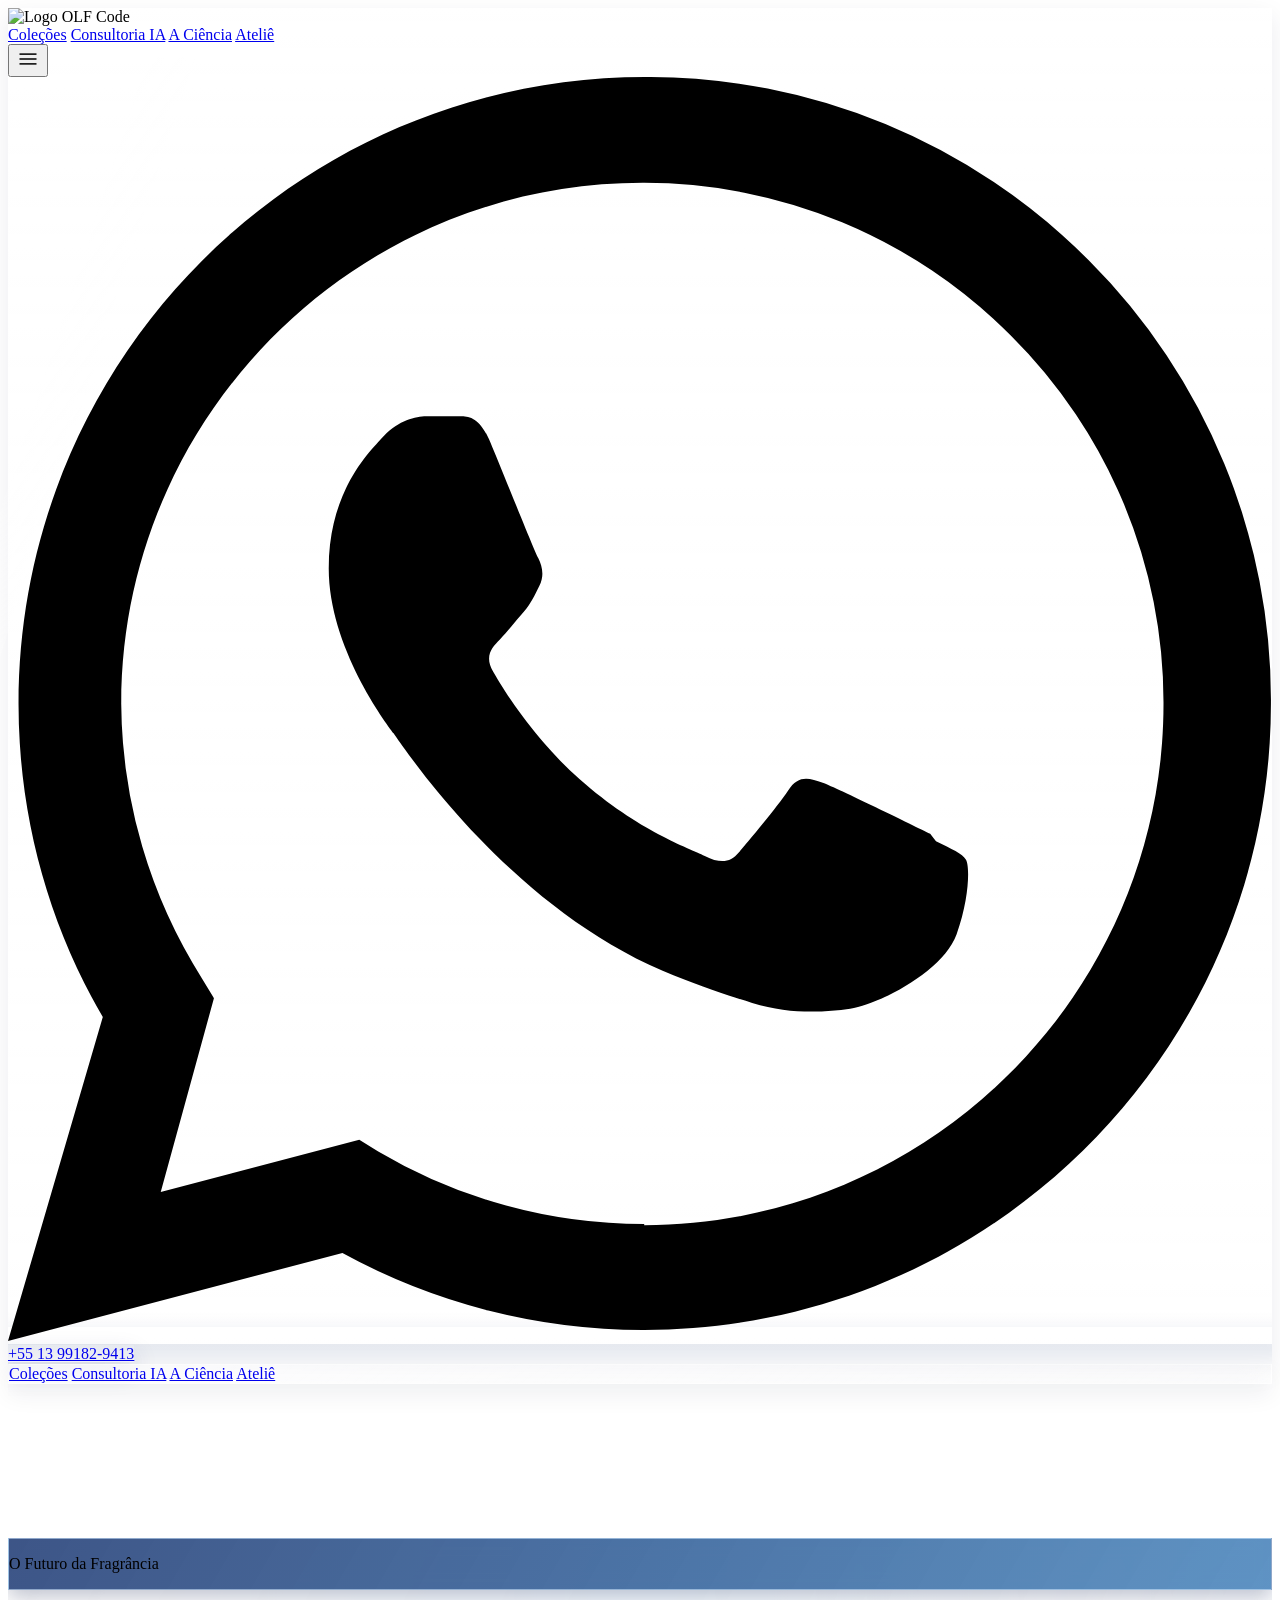
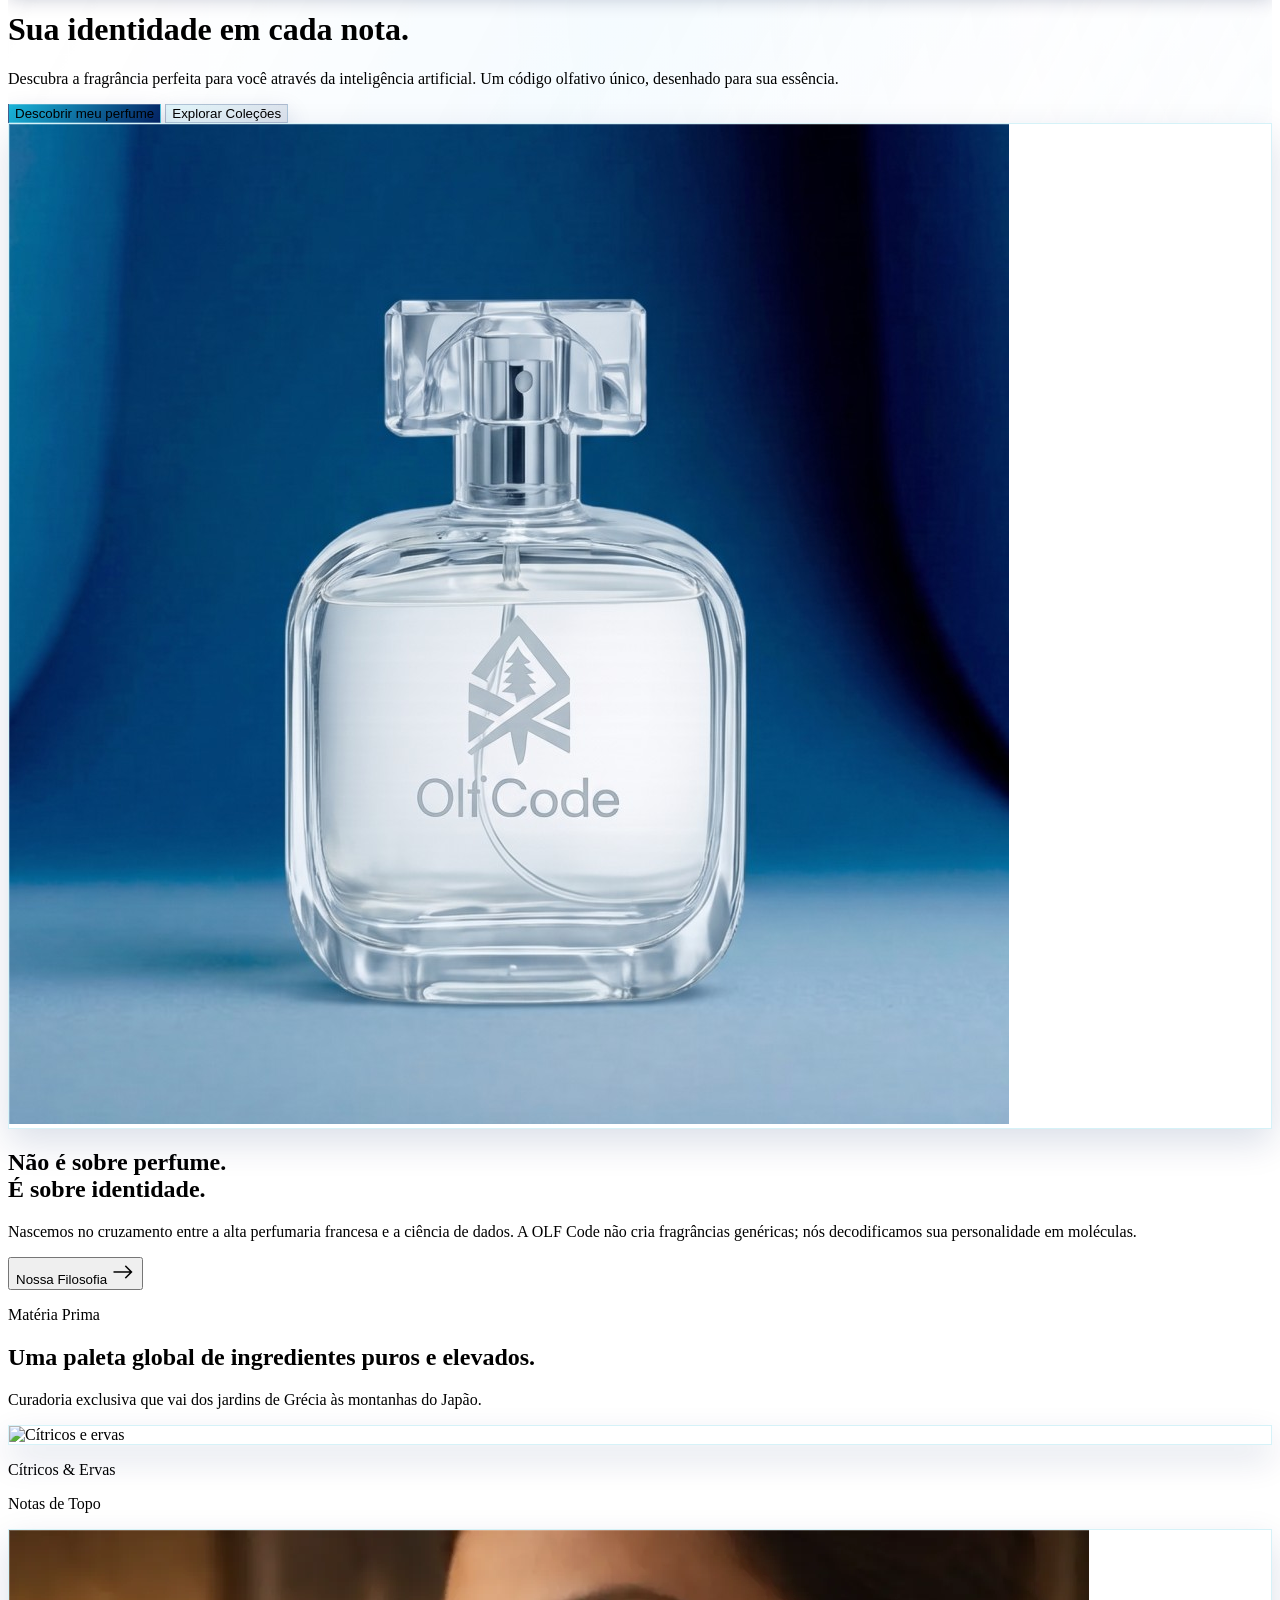
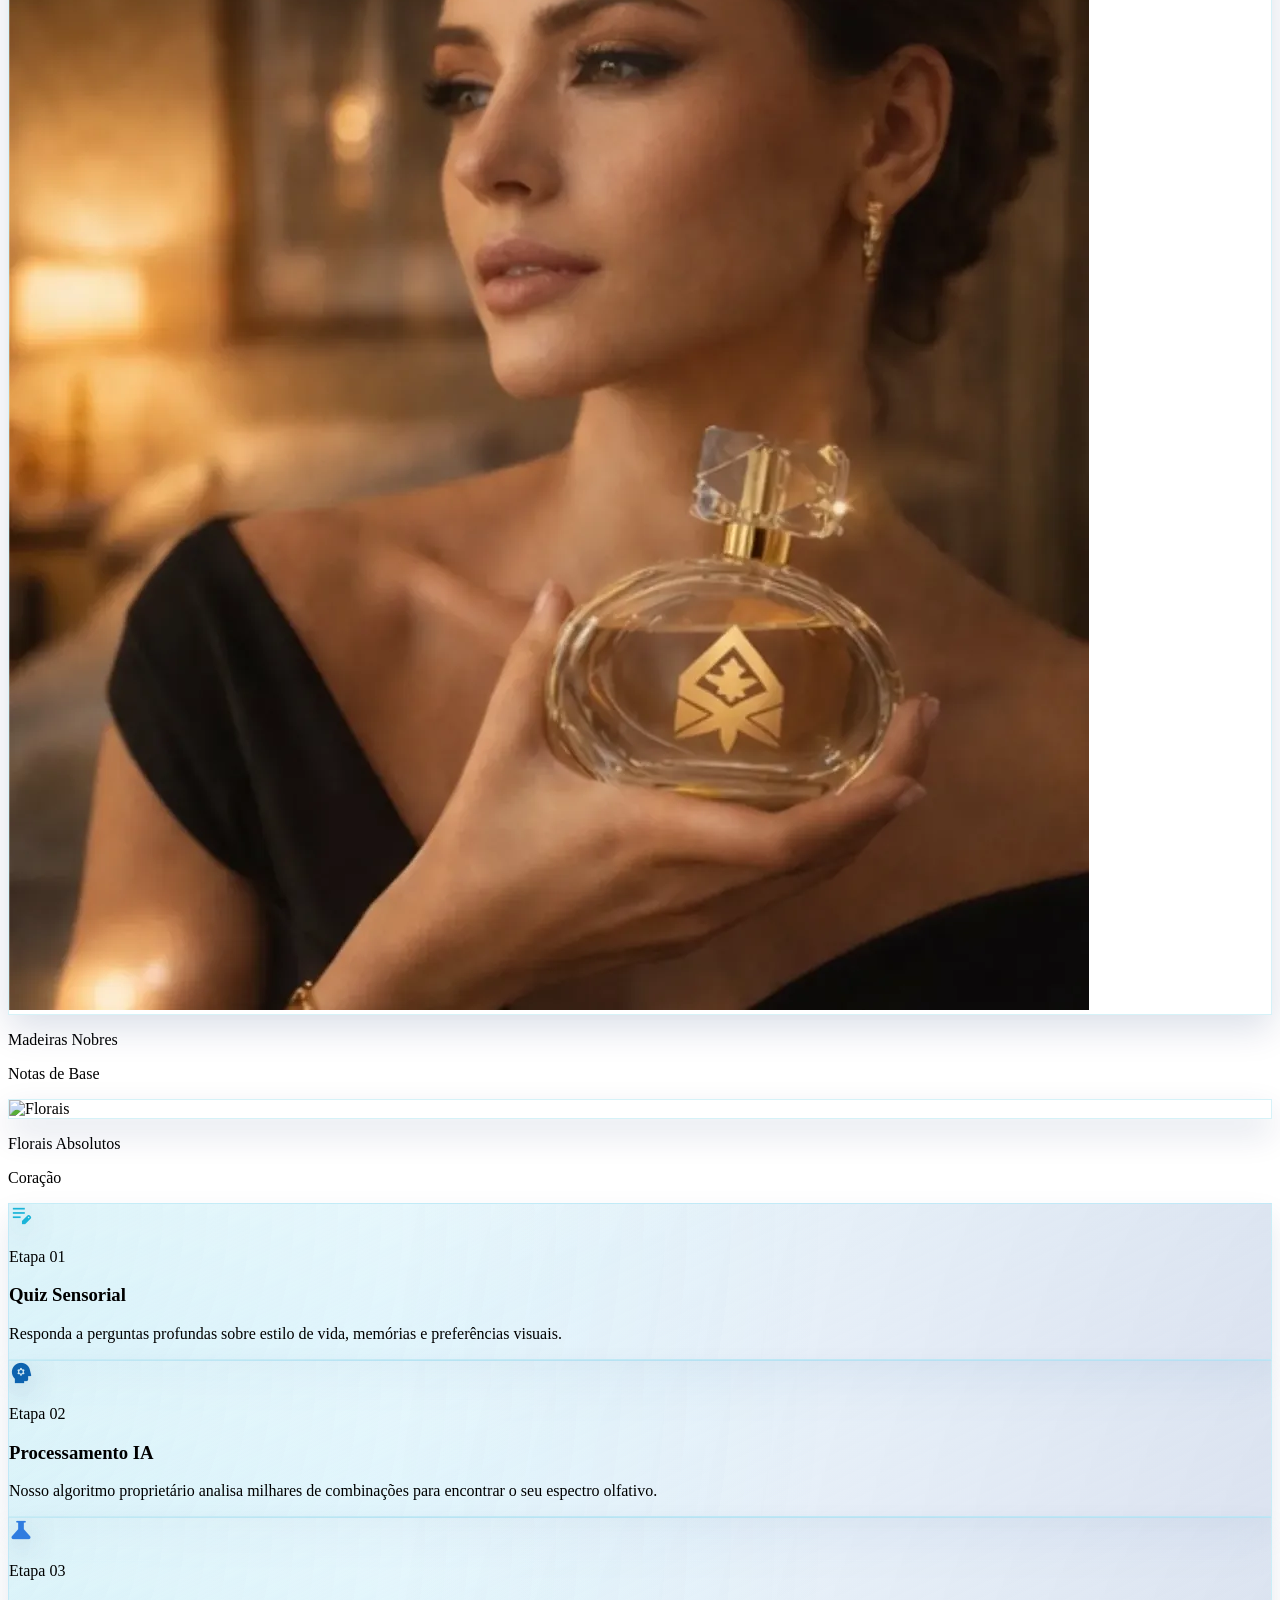
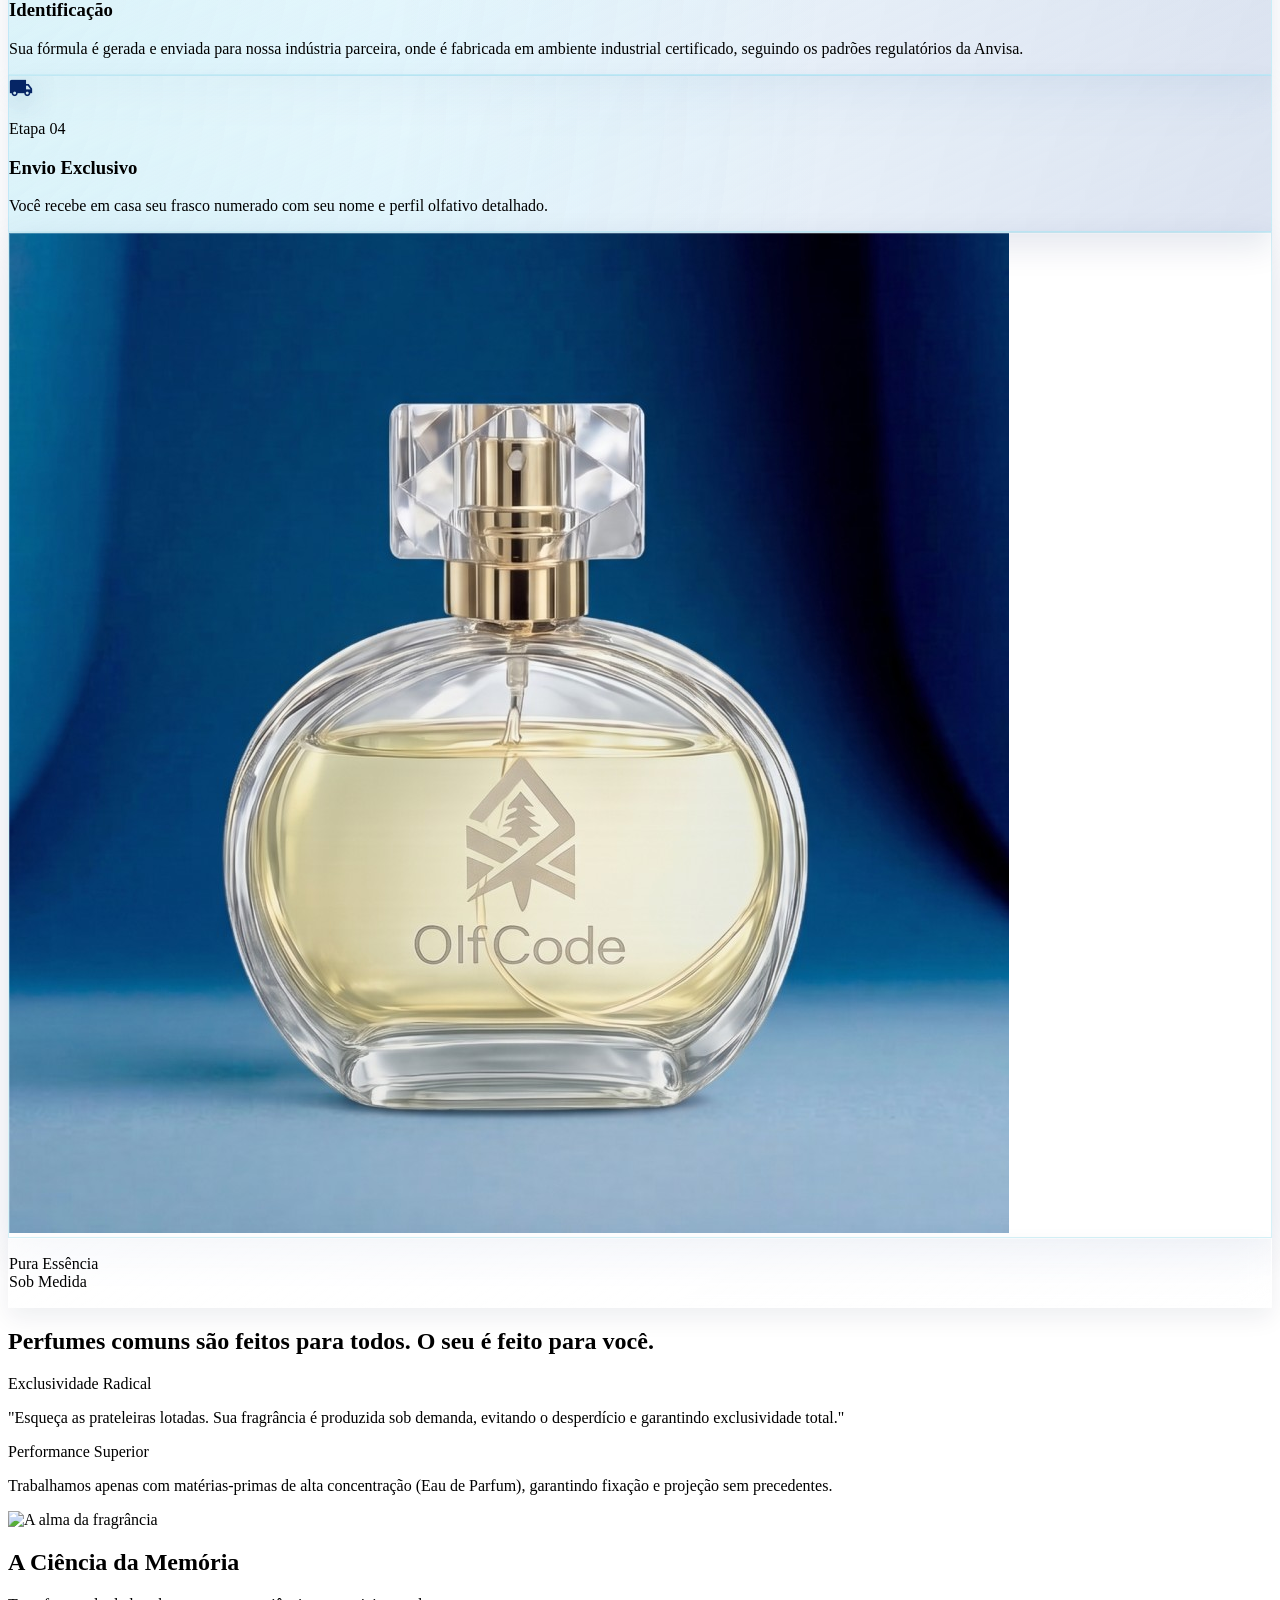
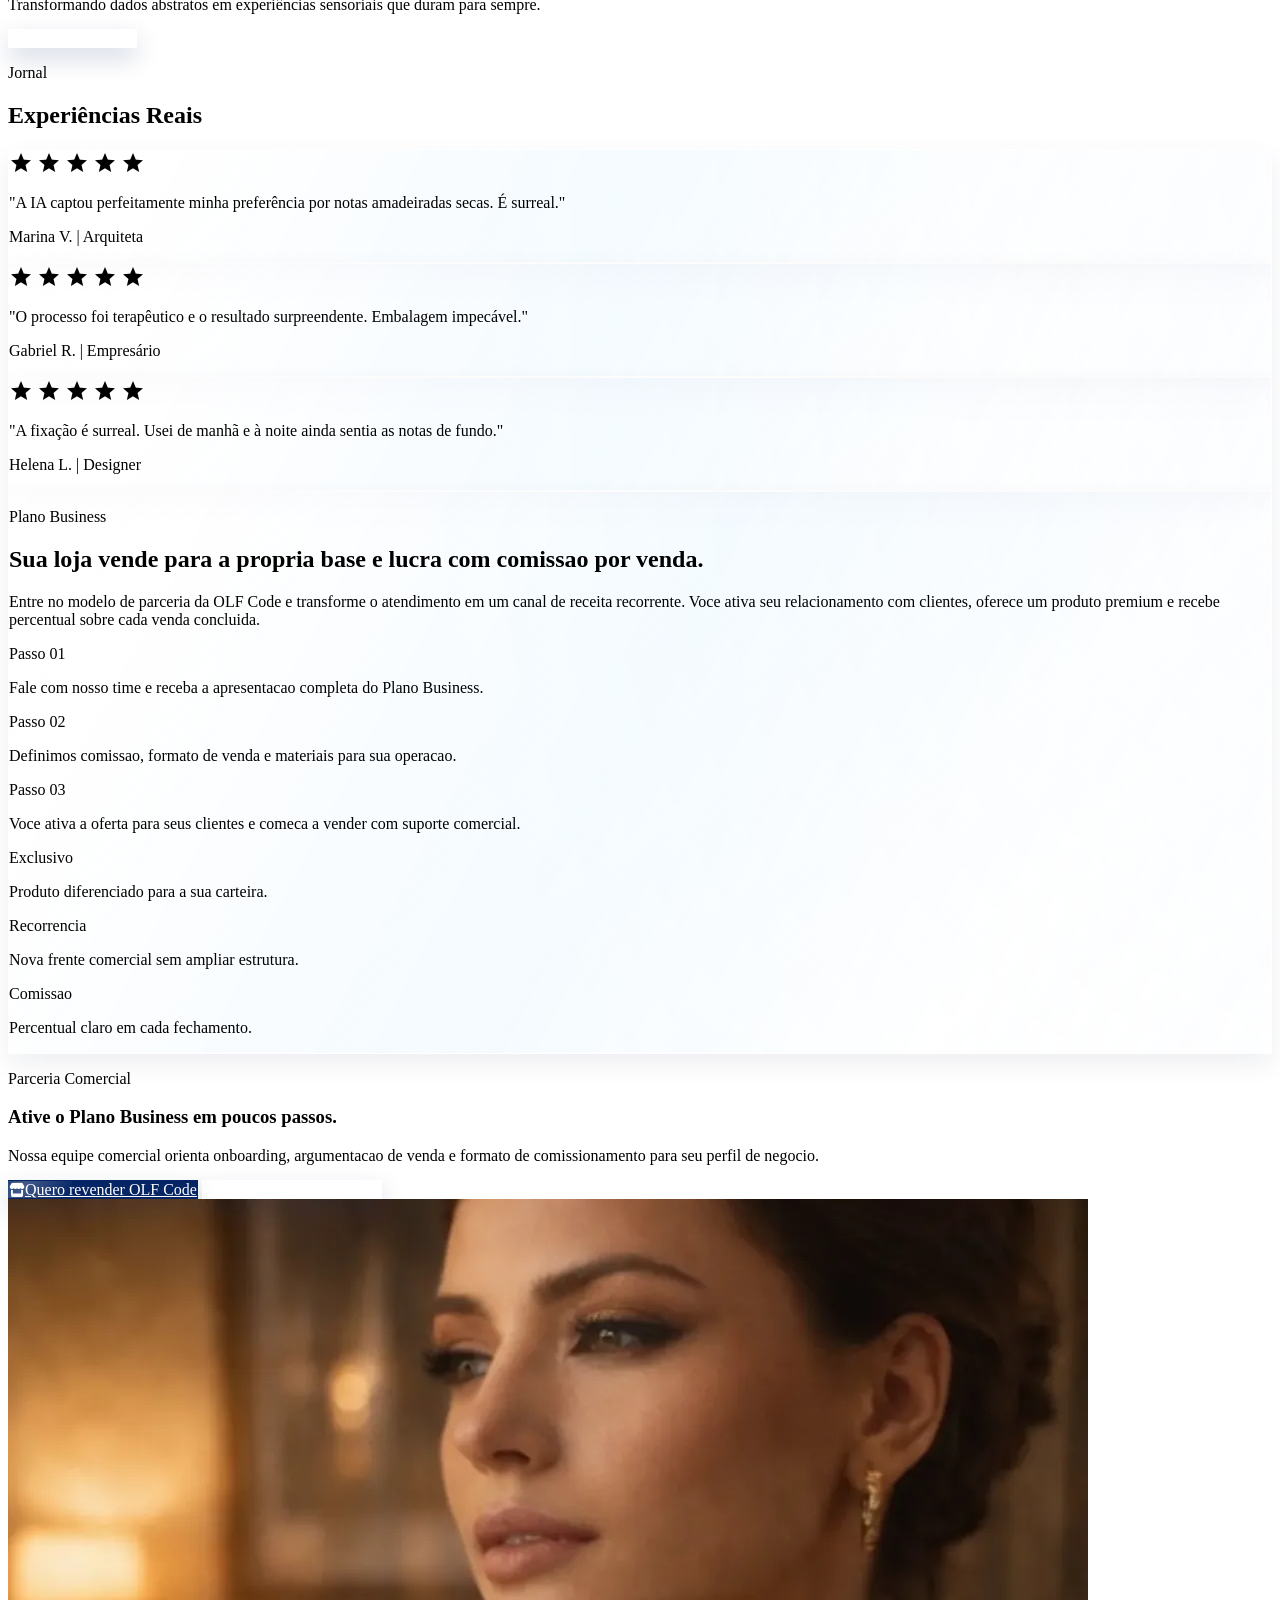
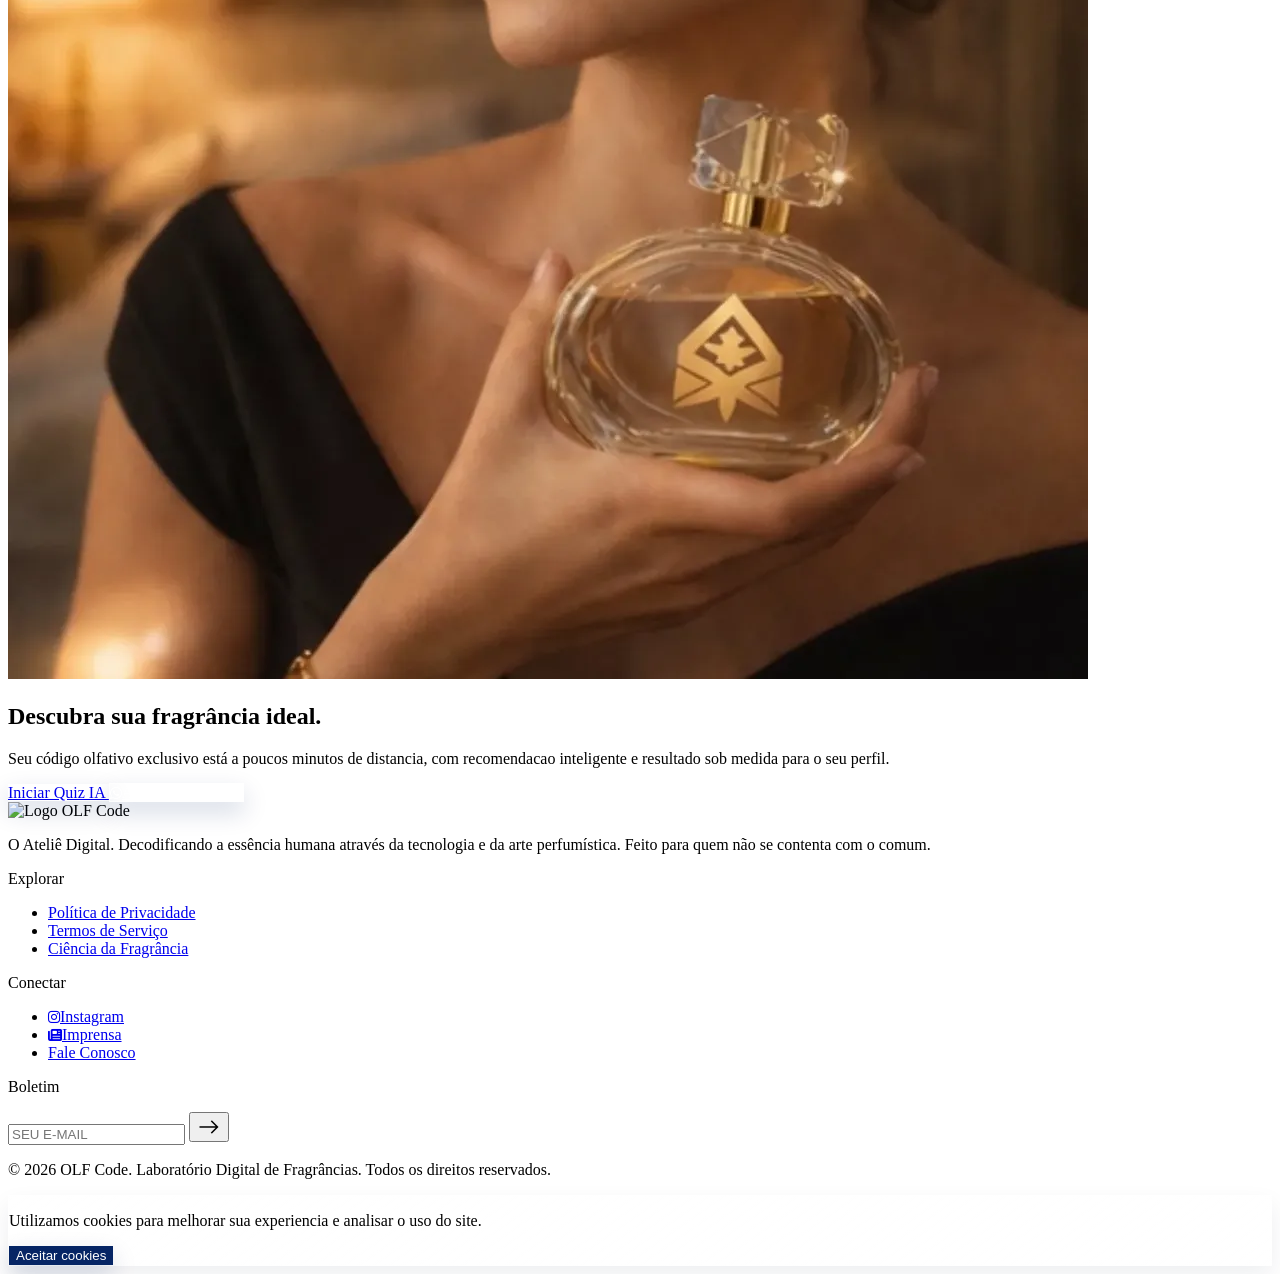
==== commit 23002d46: "Update OLF Code identity sections with new Azul product images." ====
--- a/olfcode/index.html
+++ b/olfcode/index.html
@@ -80,7 +80,7 @@
 <div class="container mx-auto px-4 sm:px-6 md:px-12">
 <div class="grid grid-cols-1 md:grid-cols-2 gap-10 md:gap-24 items-center">
 <div class="image-reveal aspect-[4/5] border border-white/80 shadow-[0_28px_70px_rgba(0,72,132,0.35)]">
-<img alt="Frasco OLF Code" class="w-full h-full object-cover" src="assets/media/Gemini_Generated_Image_b05674b05674b056.png"/>
+<img alt="Frasco OLF Code" class="w-full h-full object-cover" src="assets/media/1%20Azul.png"/>
 <div class="absolute inset-0 bg-primary/5"></div>
 </div>
 <div class="space-y-8">
@@ -193,7 +193,7 @@
 <div class="grid grid-cols-1 md:grid-cols-2 gap-12 md:gap-32 items-center">
 <div class="relative order-2 md:order-1">
 <div class="aspect-[4/5] image-reveal shadow-2xl">
-<img alt="Frasco OLF Code com notas cítricas" class="w-full h-full object-cover" src="assets/media/Gemini_Generated_Image_x7kvunx7kvunx7kv.png"/>
+<img alt="Frasco OLF Code com notas cítricas" class="w-full h-full object-cover" src="assets/media/2%20Azul.png"/>
 </div>
 <div class="absolute -top-10 -right-10 w-48 h-48 glass-card flex items-center justify-center p-8 hidden lg:flex">
 <p class="text-center text-[10px] font-label uppercase tracking-widest text-primary leading-loose">Pura Essência <br/> Sob Medida</p>
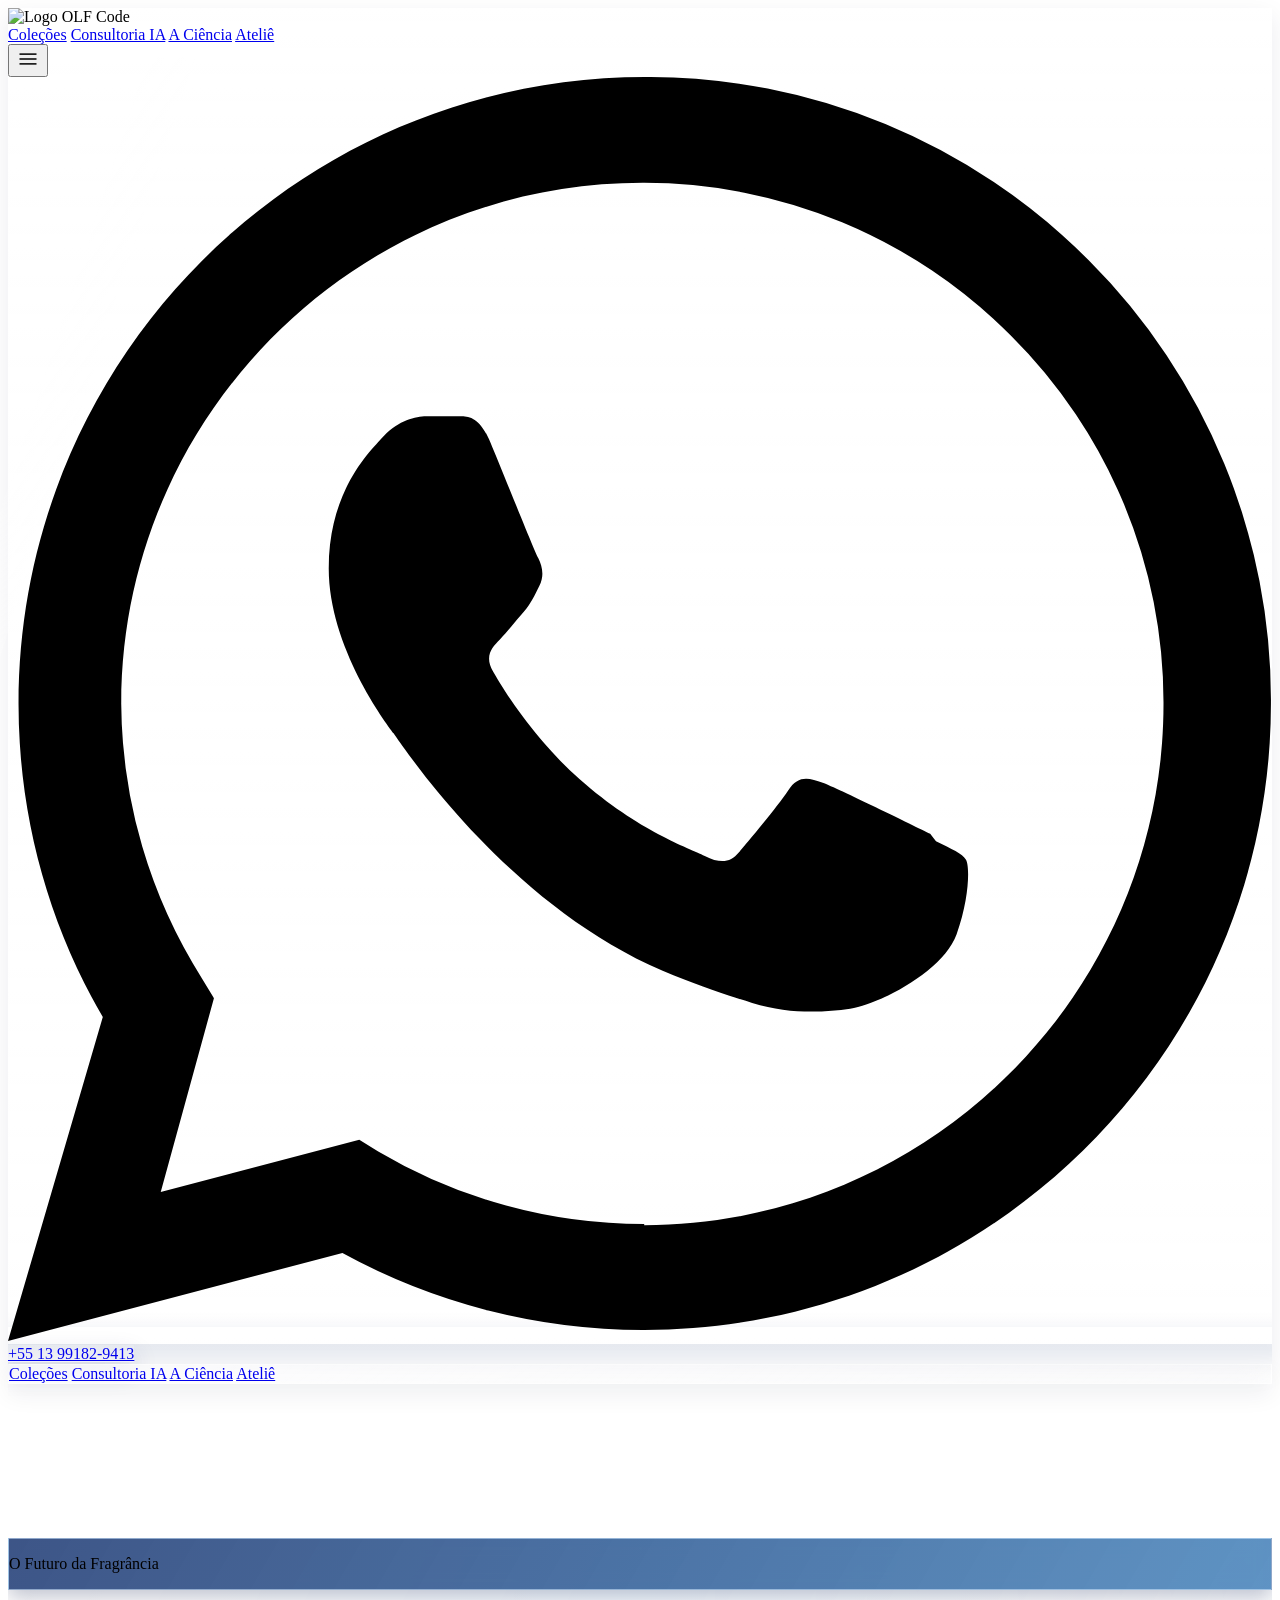
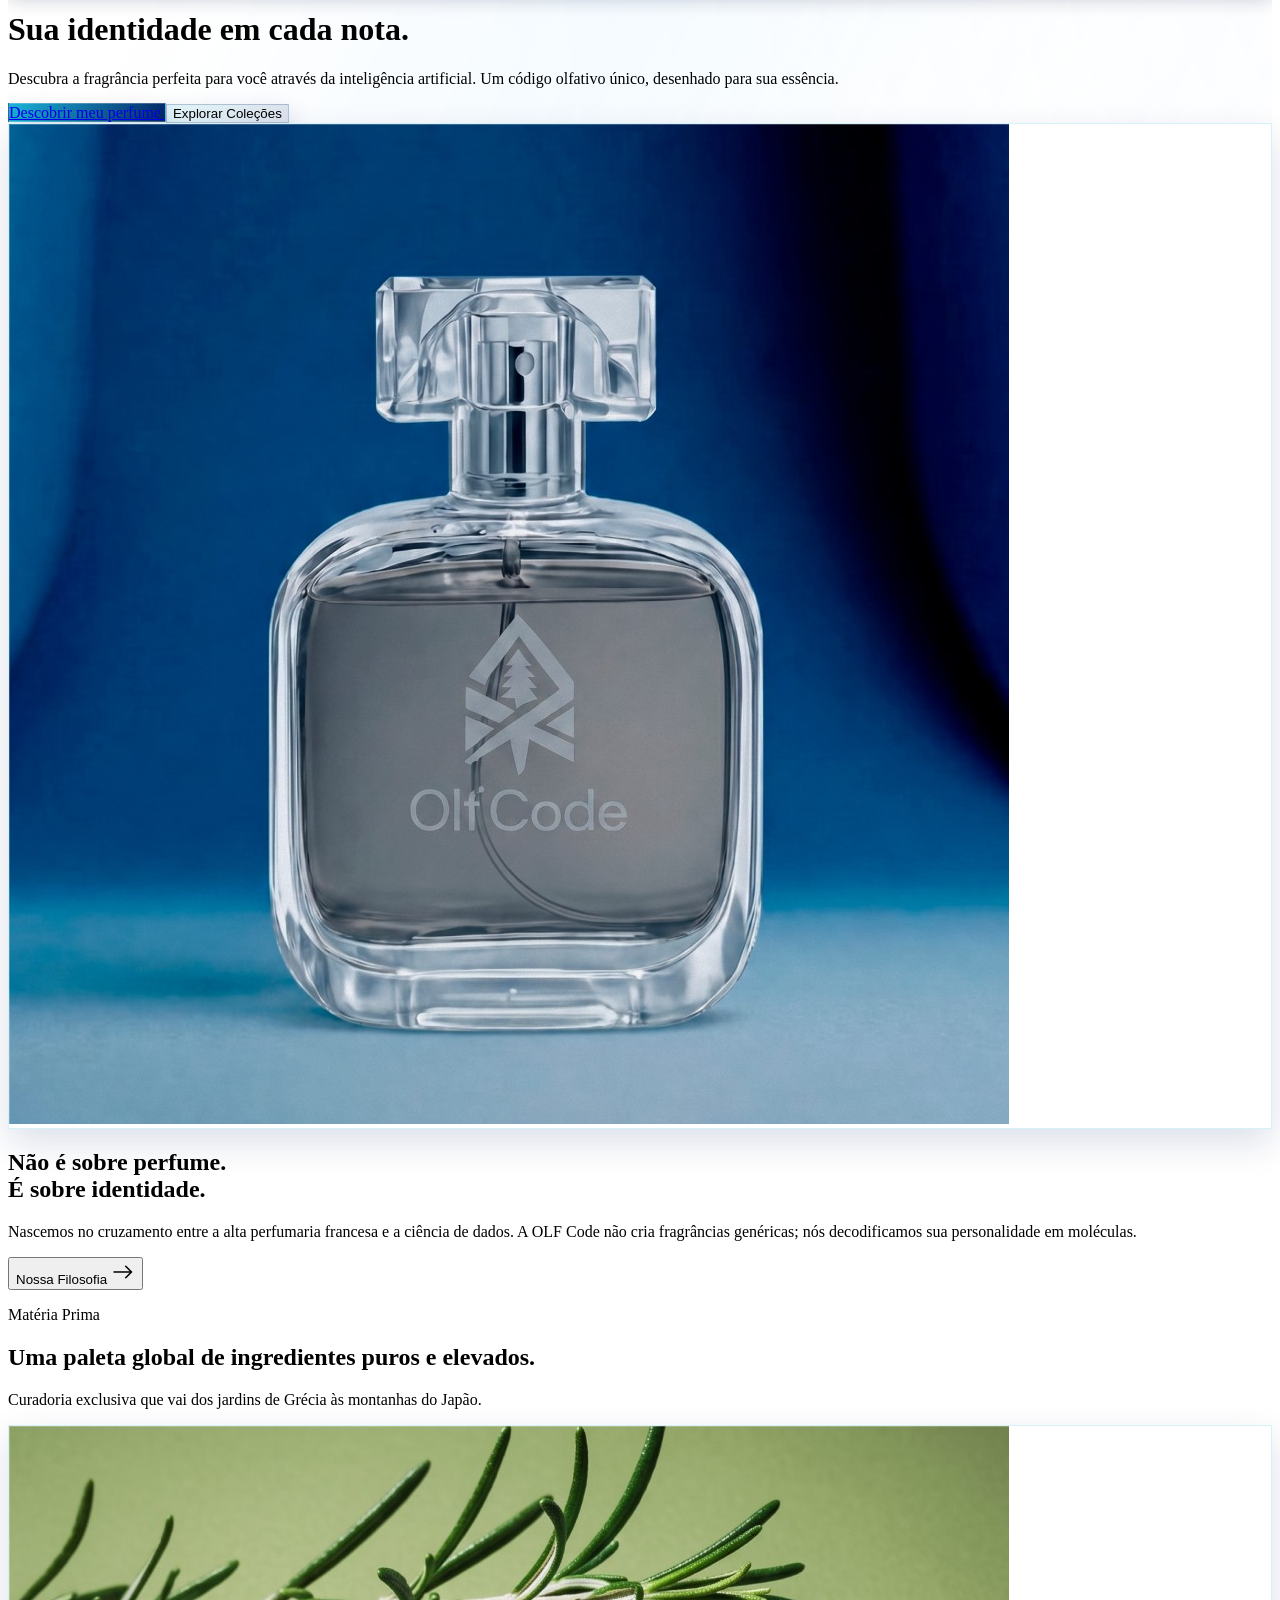
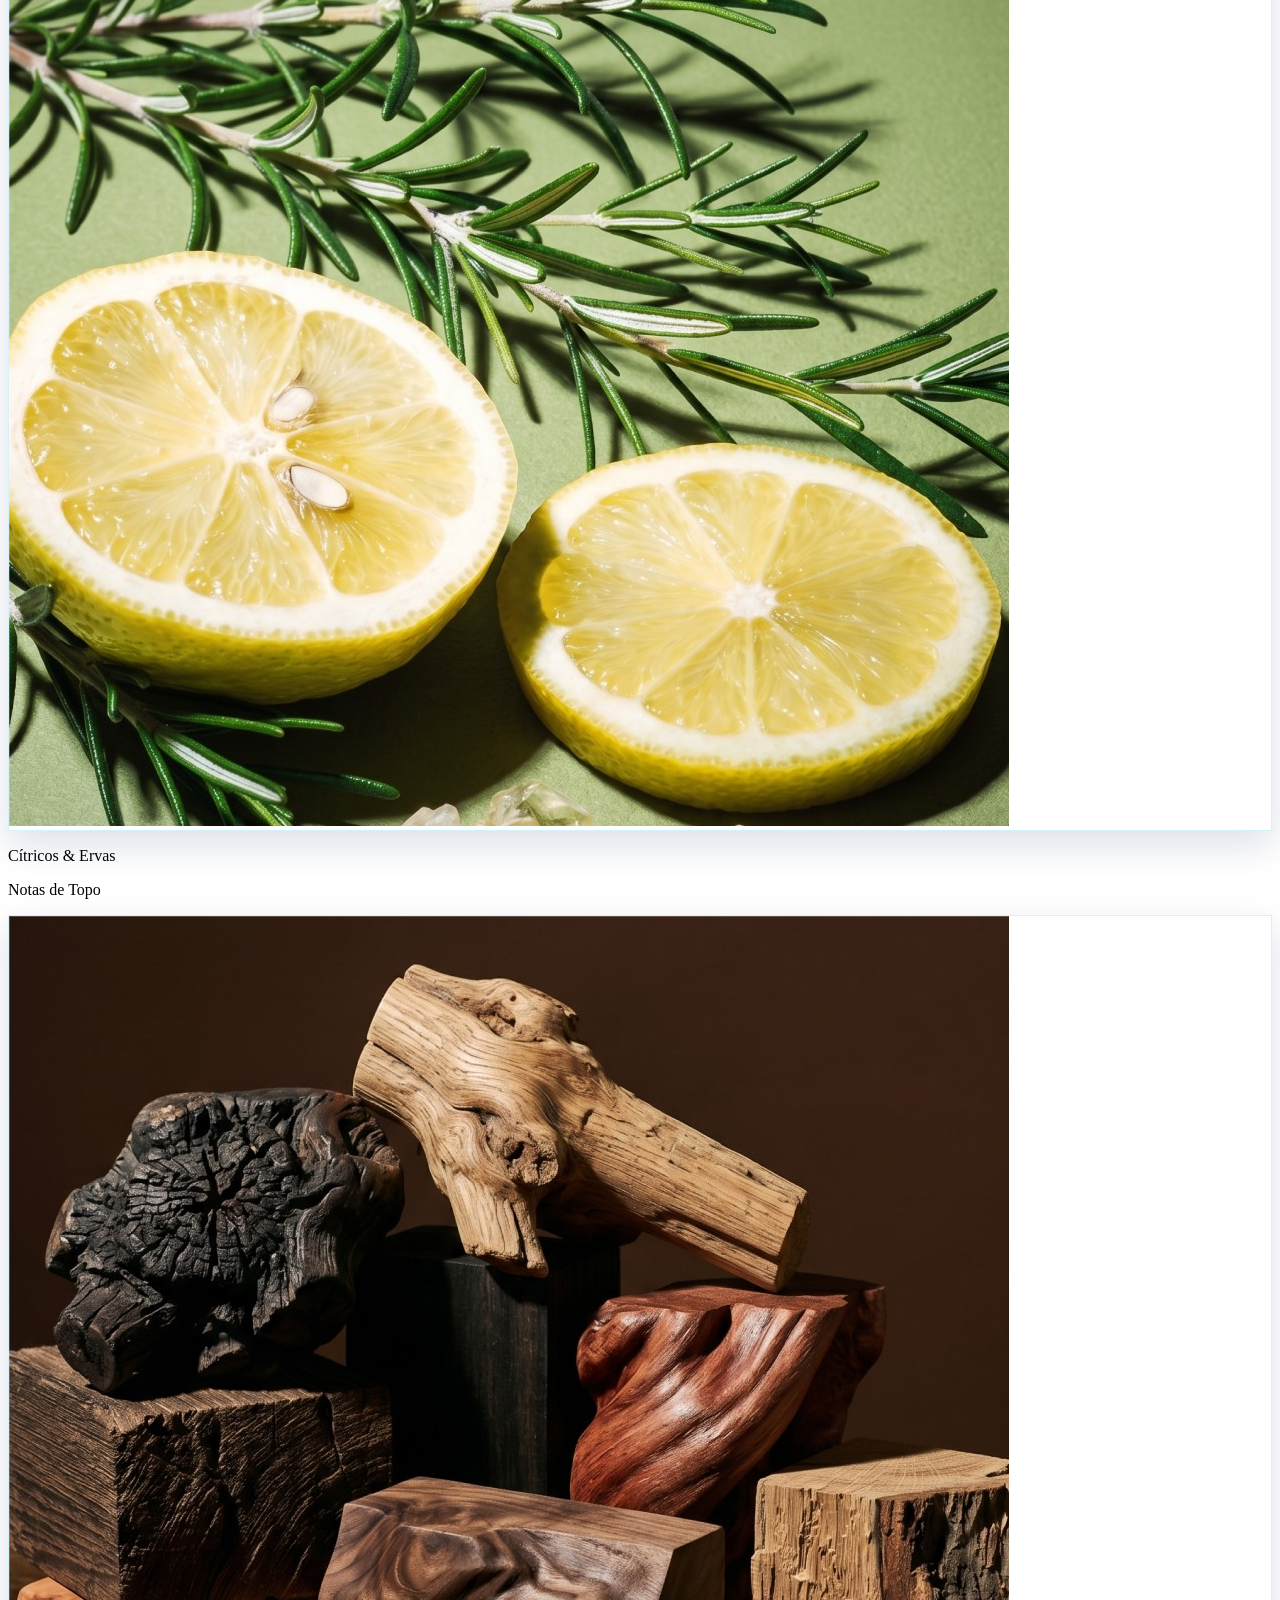
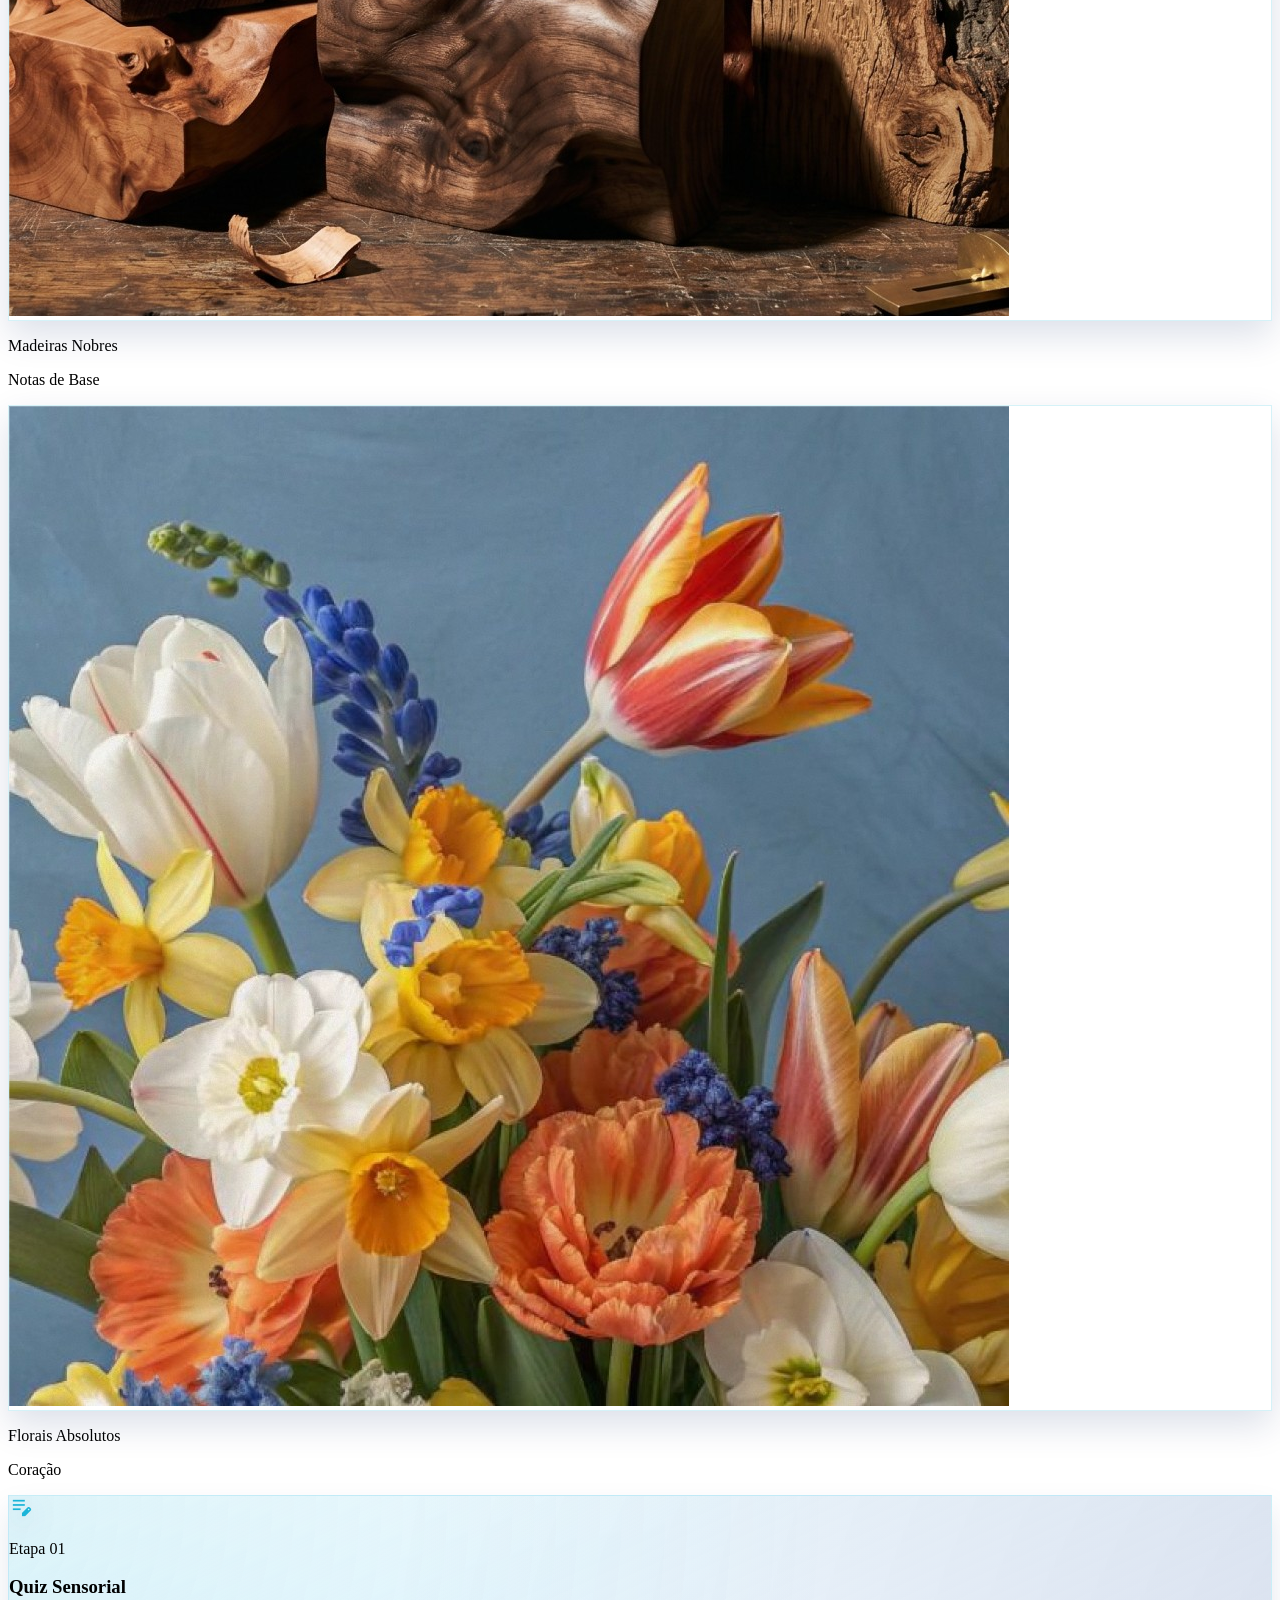
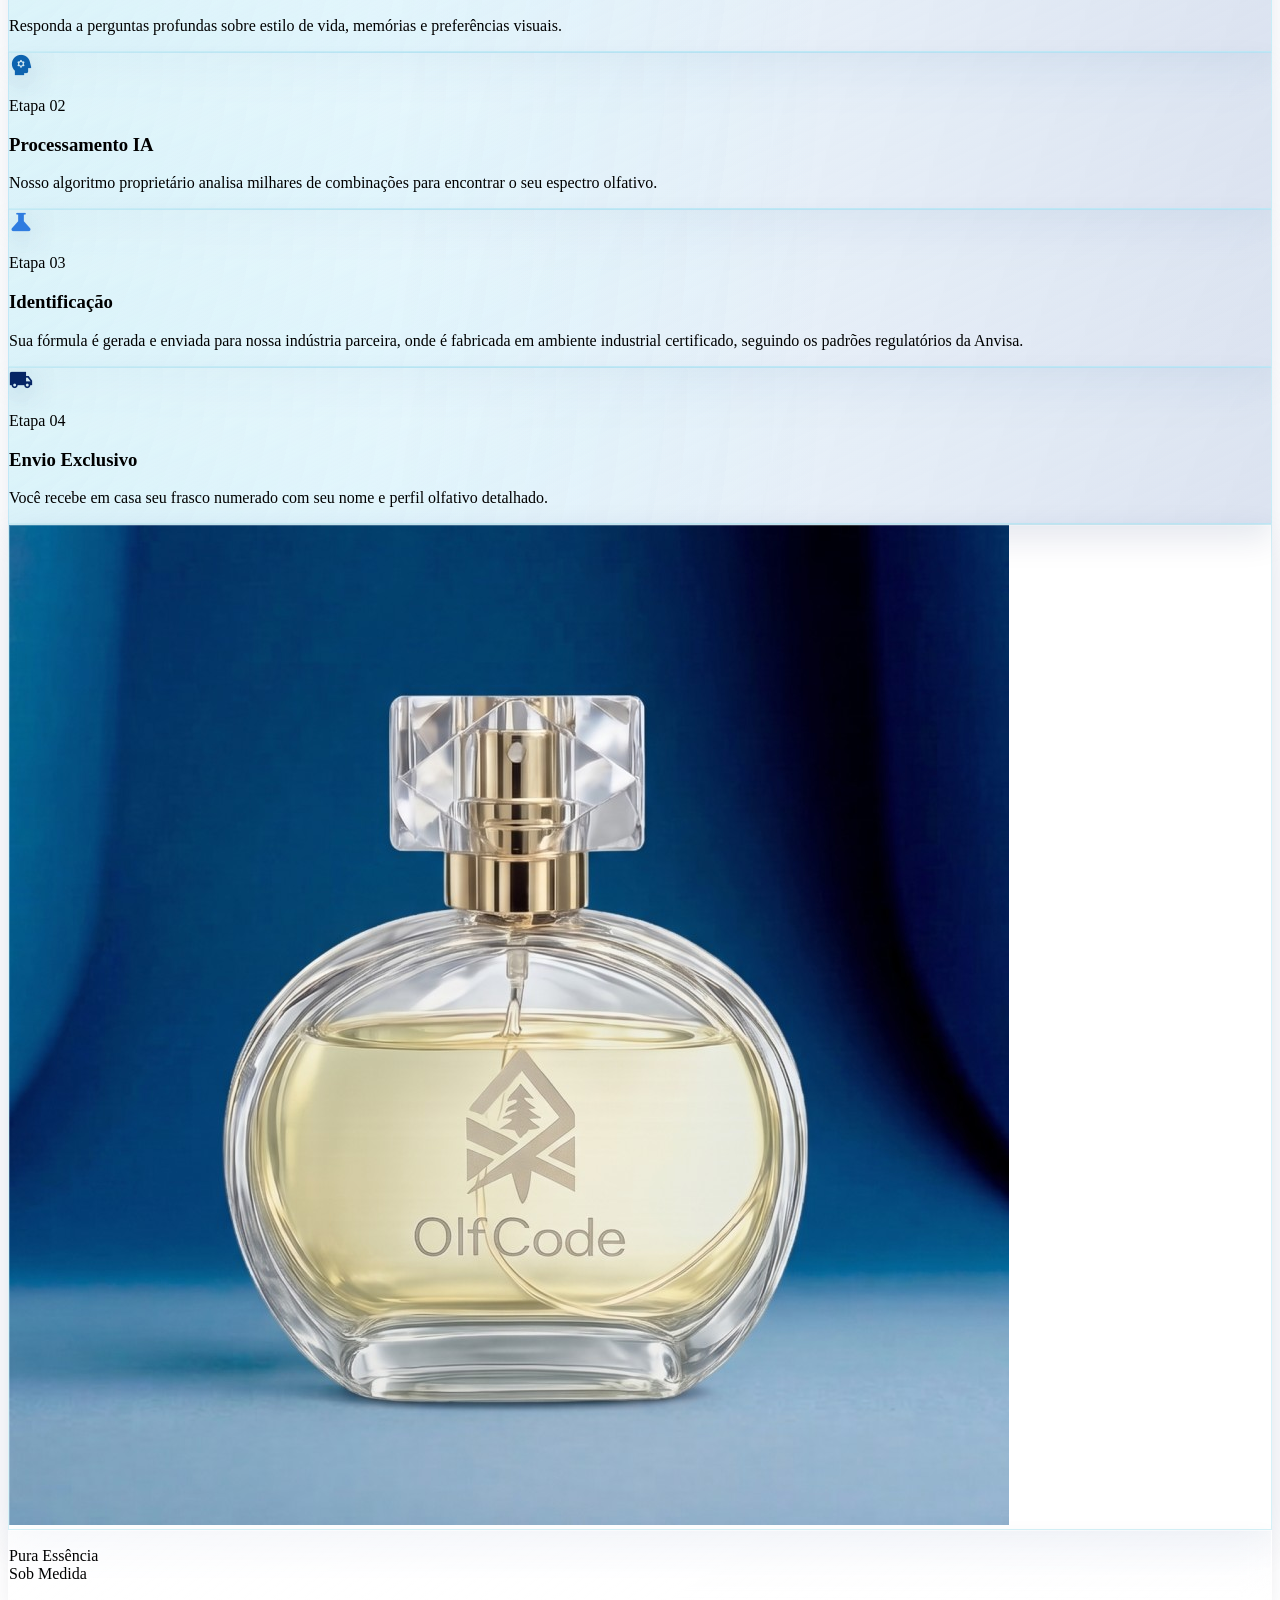
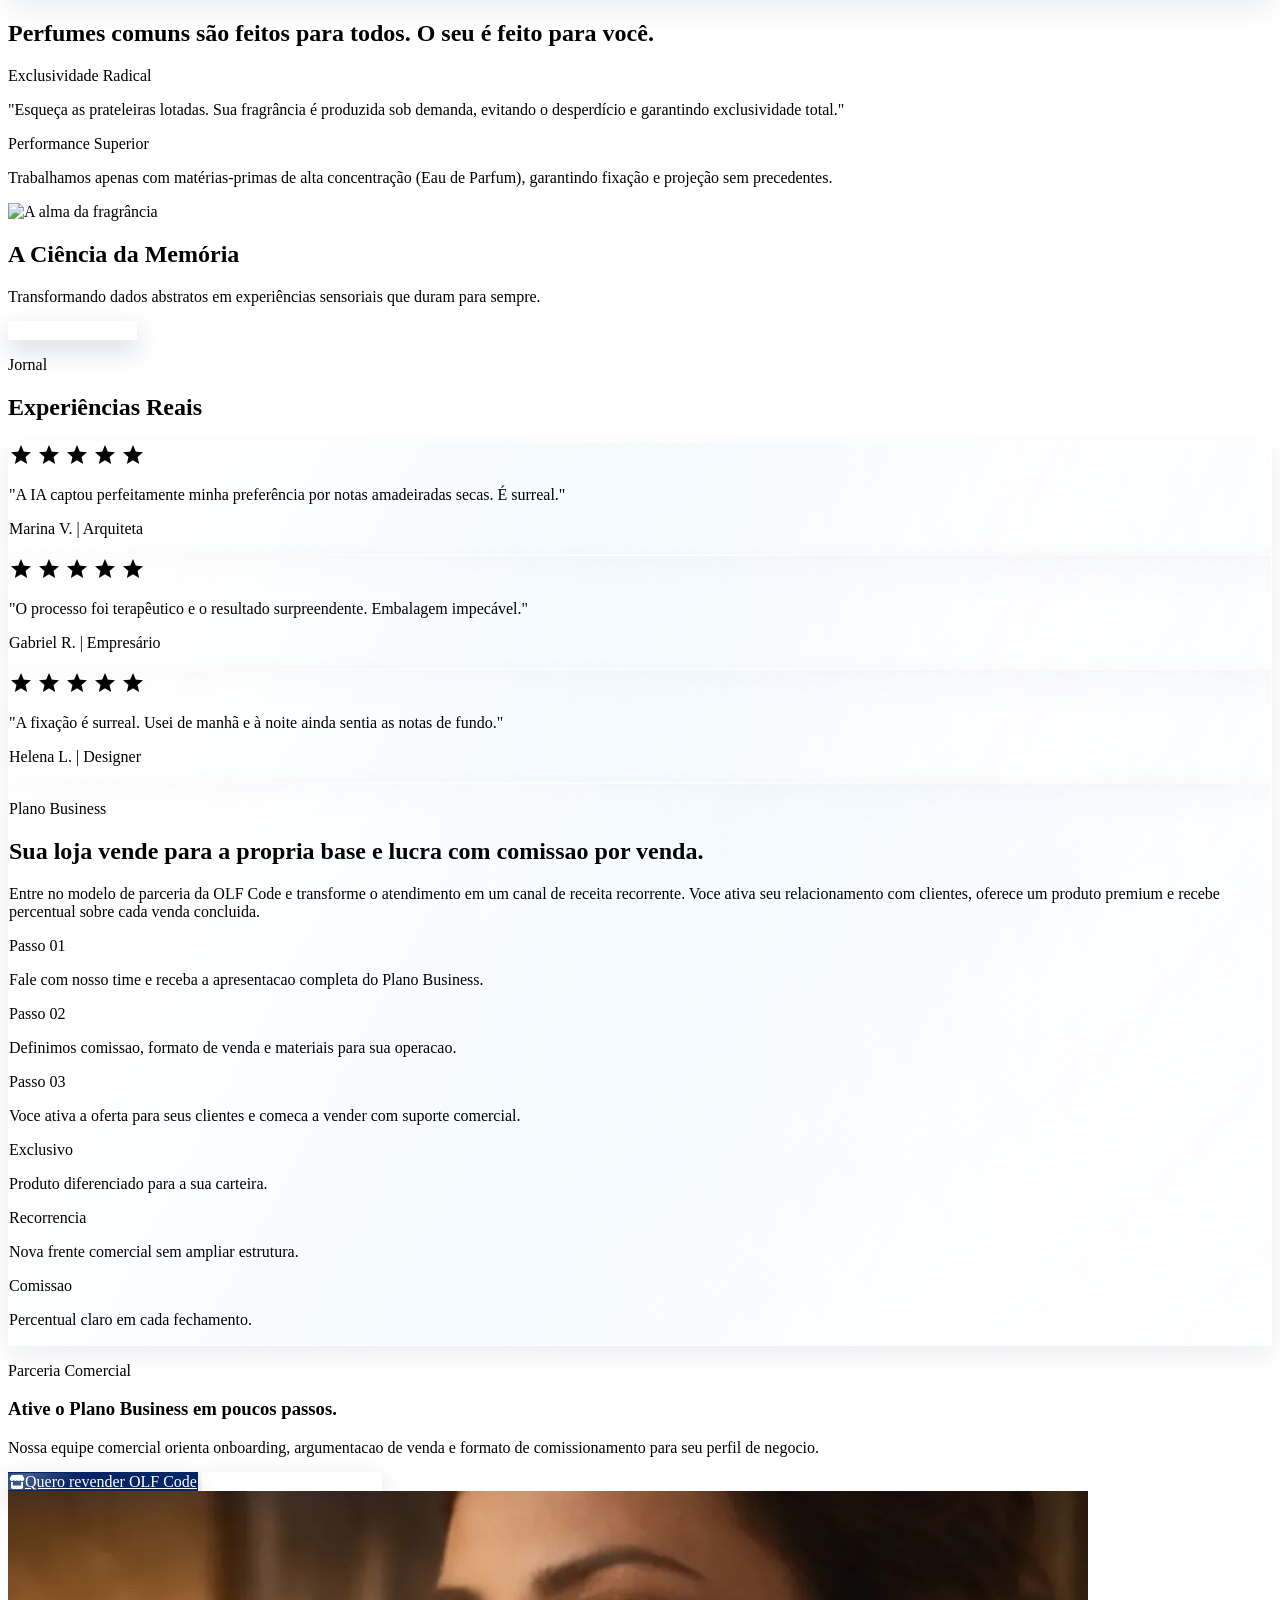
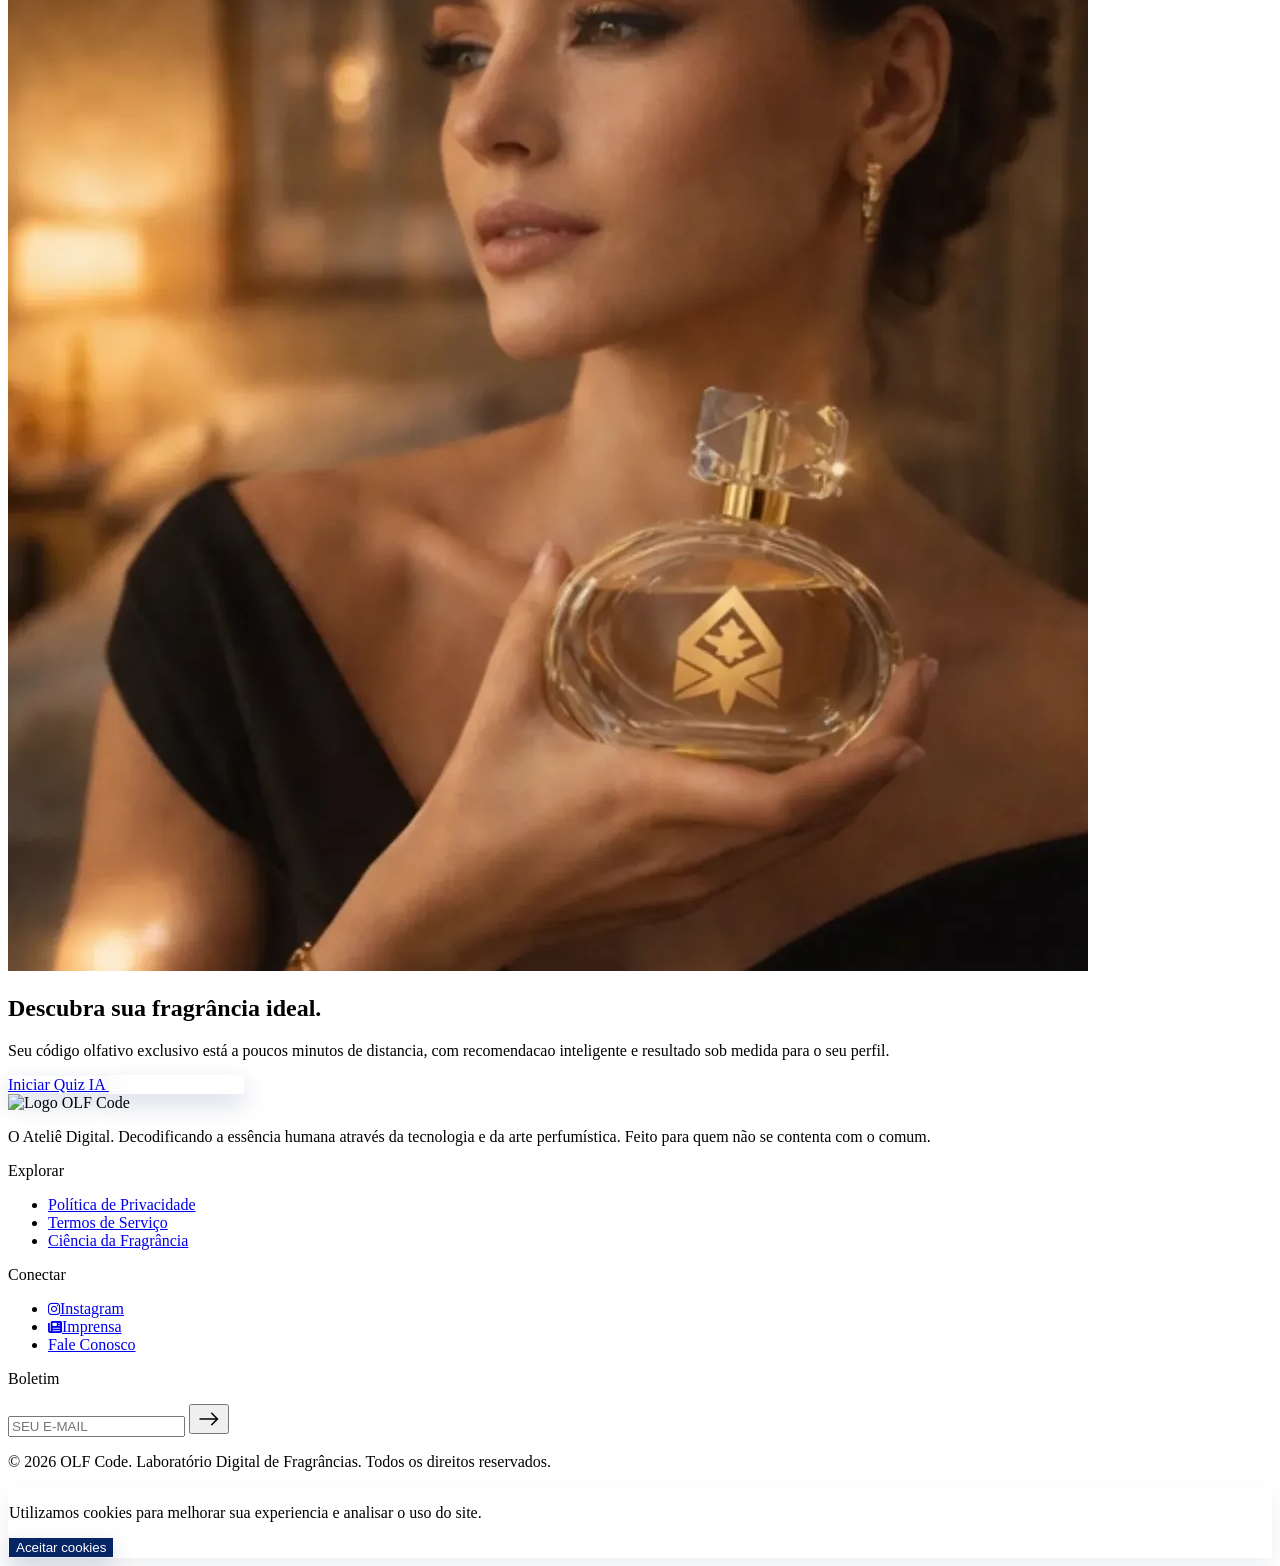
==== commit d05c62ef: "Update OLF Code quiz links, ingredient images, and identity photo." ====
--- a/olfcode/index.html
+++ b/olfcode/index.html
@@ -63,9 +63,9 @@
                 Descubra a fragrância perfeita para você através da inteligência artificial. Um código olfativo único, desenhado para sua essência.
             </p>
 <div class="flex flex-col sm:flex-row gap-3 md:gap-4 justify-center">
-<button class="glass-button text-on-primary w-full sm:w-auto px-8 md:px-10 py-4 md:py-5 font-label text-[11px] md:text-xs uppercase tracking-[0.2em] inline-flex items-center justify-center gap-3">
+<a class="glass-button text-on-primary w-full sm:w-auto px-8 md:px-10 py-4 md:py-5 font-label text-[11px] md:text-xs uppercase tracking-[0.2em] inline-flex items-center justify-center gap-3" href="https://inlead.digital/olfcode/" target="_self">
                     <i data-lucide="flask-conical" class="lucide-inline"></i>Descobrir meu perfume
-                </button>
+                </a>
 <button class="glass-button-outline w-full sm:w-auto px-8 md:px-10 py-4 md:py-5 font-label text-[11px] md:text-xs uppercase tracking-[0.2em] text-white border-white/40 inline-flex items-center justify-center gap-3">
                     <i data-lucide="layout-grid" class="lucide-inline"></i>Explorar Coleções
                 </button>
@@ -115,7 +115,7 @@
 <!-- Item 1 -->
 <div class="group">
 <div class="image-reveal aspect-square mb-6">
-<img alt="Cítricos e ervas" class="w-full h-full object-cover" src="https://images.unsplash.com/photo-1616949755610-8c9bbc08f138?auto=format&amp;fit=crop&amp;w=900&amp;q=80"/>
+<img alt="Cítricos e ervas" class="w-full h-full object-cover" src="assets/media/citricos-ervas.png"/>
 <div class="absolute inset-0 bg-primary/5 opacity-0 group-hover:opacity-100 transition-opacity"></div>
 </div>
 <div class="flex justify-between items-center px-2">
@@ -126,7 +126,7 @@
 <!-- Item 2 -->
 <div class="group lg:mt-16">
 <div class="image-reveal aspect-square mb-6">
-<img alt="Madeiras" class="w-full h-full object-cover" src="assets/media/cta-frasco.jpg"/>
+<img alt="Madeiras" class="w-full h-full object-cover" src="assets/media/madeiras-nobres.png"/>
 <div class="absolute inset-0 bg-primary/5 opacity-0 group-hover:opacity-100 transition-opacity"></div>
 </div>
 <div class="flex justify-between items-center px-2">
@@ -137,7 +137,7 @@
 <!-- Item 3 -->
 <div class="group">
 <div class="image-reveal aspect-square mb-6">
-<img alt="Florais" class="w-full h-full object-cover" src="https://images.unsplash.com/photo-1615634260167-c8cdede054de?auto=format&amp;fit=crop&amp;w=900&amp;q=80"/>
+<img alt="Florais" class="w-full h-full object-cover" src="assets/media/florais-absolutos.png"/>
 <div class="absolute inset-0 bg-primary/5 opacity-0 group-hover:opacity-100 transition-opacity"></div>
 </div>
 <div class="flex justify-between items-center px-2">
@@ -342,7 +342,7 @@
 <h2 class="font-headline text-3xl sm:text-4xl md:text-7xl text-white mb-6 md:mb-8">Descubra sua fragrância ideal.</h2>
 <p class="font-body text-white/90 mb-10 md:mb-16 text-base md:text-xl max-w-2xl mx-auto">Seu código olfativo exclusivo está a poucos minutos de distancia, com recomendacao inteligente e resultado sob medida para o seu perfil.</p>
 <div class="flex flex-col sm:flex-row justify-center gap-6">
-<a class="cta-visual bg-white text-primary w-full sm:w-auto px-10 md:px-16 py-4 md:py-6 font-label text-[11px] md:text-xs uppercase tracking-[0.3em] hover:bg-[#dff7fd] transition-all shadow-2xl text-center inline-flex items-center justify-center gap-3" href="#" target="_self">
+<a class="cta-visual bg-white text-primary w-full sm:w-auto px-10 md:px-16 py-4 md:py-6 font-label text-[11px] md:text-xs uppercase tracking-[0.3em] hover:bg-[#dff7fd] transition-all shadow-2xl text-center inline-flex items-center justify-center gap-3" href="https://inlead.digital/olfcode/" target="_self">
                 <i data-lucide="sparkles" class="lucide-inline"></i>Iniciar Quiz IA
             </a>
 <a class="cta-visual cta-outline-light w-full sm:w-auto px-10 md:px-16 py-4 md:py-6 font-label text-[11px] md:text-xs uppercase tracking-[0.3em] flex items-center justify-center gap-3" href="https://wa.me/5513991829413" target="_blank">
